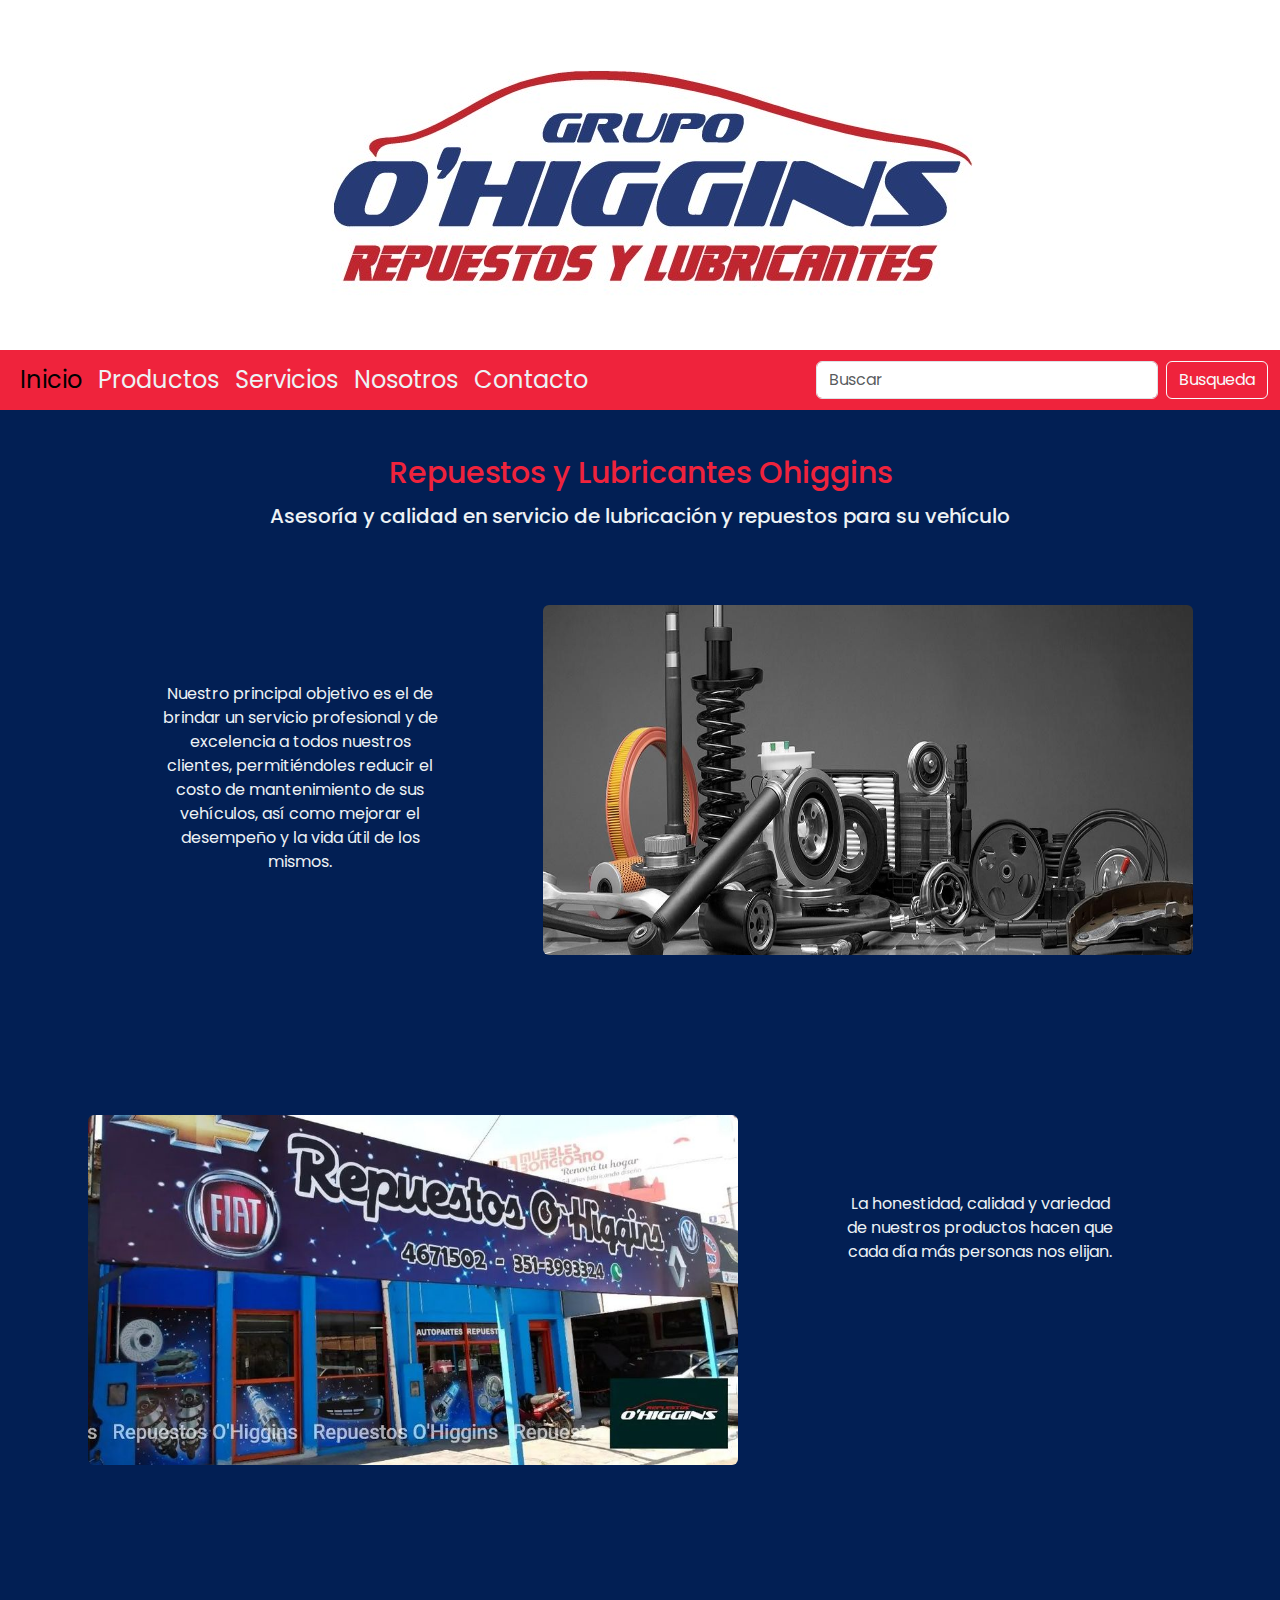
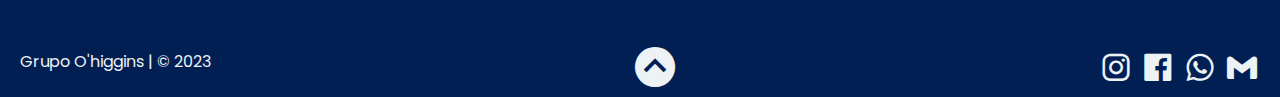
==== index.html @ c8ed6ee7 "Corrigiendo rutas css" ====
<!DOCTYPE html>
<html lang="es-ar">

<head>
    <meta charset="UTF-8">
    <meta name="viewport" content="width=device-width, initial-scale=1.0">
    <link rel="stylesheet" href="./css/bootstrap.css">
    <link rel="stylesheet" href="./css/style.css">
    <link rel="preconnect" href="https://fonts.googleapis.com">
    <link rel="preconnect" href="https://fonts.gstatic.com" crossorigin>
    <link href="https://fonts.googleapis.com/css2?family=Poppins&display=swap" rel="stylesheet">
    <link href='https://unpkg.com/boxicons@2.1.4/css/boxicons.min.css' rel='stylesheet'>
    <link rel="shortcut icon" href="img/logo-redondo.png">
    <title>Grupo Ohiggins</title>
</head>

<body>
    <!-- Logotipo -->
    <header class="padre">
        <a href="./index.html">
            <img id="subir" class="img-fluid mx-auto padre__logo" src="./img/logo-ohiggins-2023.jpg" alt="logo">
        </a>
    </header>
    <!-- Contenido de la grilla -->
    <main class="grid grilla">
        <!-- navbar -->
        <nav class="navbar sticky-top navbar-expand-lg bg-nav grilla__boton">
            <div class="container-fluid grilla__boton--hamburguesa">
                <button class="navbar-toggler" type="button" data-bs-toggle="collapse"
                    data-bs-target="#navbarSupportedContent" aria-controls="navbarSupportedContent"
                    aria-expanded="false" aria-label="Toggle navigation">
                    <span class="navbar-toggler-icon"></span>
                </button>
                <div class="collapse navbar-collapse hamburguesa" id="navbarSupportedContent">
                    <ul class="navbar-nav me-auto mb-2 mb-lg-0 hamburguesa__lista">
                        <li class="nav-item">
                            <a class="nav-link active" aria-current="page" href="./index.html">Inicio</a>
                        </li>
                        <li class="nav-item">
                            <a class="nav-link" href="./page/productos.html">Productos</a>
                        </li>
                        <li class="nav-item">
                            <a class="nav-link" href="./page/servicios.html">Servicios</a>
                        </li>
                        <li class="nav-item">
                            <a class="nav-link" href="./page/nosotros.html">Nosotros</a>
                        </li>
                        <li class="nav-item">
                            <a class="nav-link" href="./page/contacto.html">Contacto</a>
                        </li>
                    </ul>
                    <form class="d-flex" role="search">
                        <input class="form-control me-2" type="search" placeholder="Buscar" aria-label="Search">
                        <button class="btn btn-outline-light" type="submit">Busqueda</button>
                    </form>
                </div>
            </div>
        </nav>
        <!-- Secciones de texto -->
        <section class="cabecera d-block">
            <h1 class="cabecera__titular">
                Repuestos y Lubricantes Ohiggins
            </h1>
            <h2 class="cabecera__subtitulo">Asesoría y calidad en servicio de lubricación y repuestos para su vehículo
            </h2>
        </section>
        <section></section>
        <section class="section1">
            <p class="section1__text">Nuestro principal objetivo es el de brindar un servicio profesional y de
                excelencia a todos nuestros clientes, permitiéndoles reducir el costo de mantenimiento de sus vehículos,
                así como mejorar el desempeño y la vida útil de los mismos.</p>
        </section>
        <section class="section2">
            <p class="section2__text"> La honestidad, calidad y variedad de nuestros productos hacen que cada día más
                personas nos elijan.
            </p>
        </section>
        <!-- Secciones de imagenes -->
        <div class="imagen1">
            <img class="rounded mx-auto d-block img-fluid imagen1__custom" src="./img//repuestos1.jpg"
                alt="Imagen de fondo">
        </div>
        <div class="imagen2">
            <img class="rounded mx-auto d-block img-fluid imagen2__custom" src="./img/local.jpg" alt="Lubricantes">
        </div>
        <!-- Pie de pagina -->
        <footer class="pie">
            <p class="pie__p1">Grupo O'higgins | &copy; 2023</p>
            <a href="#subir" class="pie__subir">
                <i class='bx bxs-chevron-up-circle bx-lg  bx-fade-up-hover'></i>
            </a>
            <div class="pie__enlaces">
                <a target="_blank" href="https://www.instagram.com/grupoohiggins/" class="pie__enlaces--insta">
                    <i class='bx bxl-instagram bx-md bx-tada-hover'></i>
                </a>
                <a target="_blank" href="https://www.facebook.com/grupo.ohiggins.oficial/" class="pie__enlaces--face">
                    <i class='bx bxl-facebook-square bx-md bx-tada-hover'></i>
                </a>
                <a target="_blank" href="https://api.whatsapp.com/send?phone=3516517525" class="pie__enlaces--whatsapp">
                    <i class='bx bxl-whatsapp bx-md bx-tada-hover'></i>
                </a>
                <a target="_blank" href="mailto:lubricentroohiggins@hotmail.com" class="pie__enlaces--mail">
                    <i class='bx bxl-gmail bx-md bx-tada-hover'></i>
                </a>
            </div>
        </footer>
    </main>
    <script src="./js/bootstrap.bundle.js"></script>
</body>

</html>
---- css/style.css ----
/* reset */
* {
  box-sizing: border-box;
  padding: 0;
  margin: 0;
  font-family: "poppins";
}

@font-face {
  font-family: "poppins";
  src: url(../fonts/Montserrat-Regular.ttf);
}
/* Estilos del body y main */
body {
  width: 100%;
  height: 100vh;
  background: #021f54;
}

/* Logo */
header.padre {
  height: 350px;
  width: 100%;
  display: flex;
  flex-direction: column;
  background: #ffffff;
  flex-wrap: wrap;
  align-items: center;
  justify-content: center;
  padding-top: 10px;
}

nav.navbar {
  display: flex;
  flex-direction: row wrap;
  justify-content: center;
  align-items: center;
  text-align: center;
}
nav.navbar li .nav-link {
  color: #edf2f4;
  font-family: "poppins";
  font-size: 24px;
}
nav.navbar .navbar-nav .nav-link:hover {
  color: black;
  text-decoration: underline;
}

main.grid {
  display: grid;
  grid-template-columns: repeat(3, 1fr);
  grid-template-rows: 60px 100px repeat(2, 500px) 80px;
  row-gap: 10px;
  column-gap: 5px;
  grid-template-areas: "navbar navbar navbar" "cabecera cabecera cabecera" "section1 imagen1 imagen1" "imagen2 imagen2 section2" "pie pie pie";
}
main.grid .cabecera {
  text-align: center;
  margin-top: 10px;
  padding: 20px;
  grid-area: cabecera;
}
main.grid .navbar {
  grid-area: navbar;
  background: #ef233c;
}
main.grid .section1 {
  margin-left: 150px;
  grid-area: section1;
}
main.grid .section2 {
  margin-right: 150px;
  grid-area: section2;
}
main.grid .pie {
  padding: 20px;
  grid-area: pie;
  color: #edf2f4;
}
main.grid .imagen1 {
  grid-area: imagen1;
}
main.grid .imagen2 {
  grid-area: imagen2;
}

section.cabecera {
  width: 100%;
  height: 100px;
  display: flex;
  flex-flow: row wrap;
  justify-content: center;
  align-items: center;
  align-items: center;
}
section.cabecera .cabecera__titular {
  font-size: 30px;
  font-family: "poppins";
  padding: 5px;
  color: #ef233c;
}
section.cabecera .cabecera__subtitulo {
  color: #edf2f4;
  font-size: 20px;
}

section.section1 {
  display: flex;
  flex-direction: row wrap;
  justify-content: center;
  align-items: center;
}
section.section1 .section1__text {
  width: 300px;
  height: 200px;
  text-align: center;
  padding: 10px;
  color: #edf2f4;
}

section.section2 {
  display: flex;
  flex-direction: row wrap;
  justify-content: center;
  align-items: center;
}
section.section2 .section2__text {
  width: 300px;
  height: 200px;
  text-align: center;
  padding: 10px;
  color: #edf2f4;
}

div.imagen1 {
  display: flex;
  flex-direction: row wrap;
  justify-content: center;
  align-items: center;
}
div.imagen1 .imagen1__custom {
  width: 650px;
  height: 350px;
}

div.imagen2 {
  display: flex;
  flex-direction: row wrap;
  justify-content: center;
  align-items: center;
}
div.imagen2 .imagen2__custom {
  width: 650px;
  height: 350px;
}

footer.pie {
  display: flex;
  flex-direction: row wrap;
  justify-content: space-between;
  align-items: center;
  margin-top: 100px;
  text-align: center;
}
footer.pie .pie__p1 {
  padding: 5px 0px;
}
footer.pie .pie__subir:hover {
  color: #ef233c;
}
footer.pie .pie__subir:hover:active {
  color: #ffffff;
}
footer.pie .pie__enlaces--insta:hover {
  color: #3d0158;
}
footer.pie .pie__enlaces--face:hover {
  color: #0e0447;
}
footer.pie .pie__enlaces--whatsapp:hover {
  color: #1b6811;
}
footer.pie .pie__enlaces--mail:hover {
  color: #c50404;
}

a {
  font-size: 22px;
  text-align: center;
  text-decoration: none;
  color: #edf2f4;
}
a:hover {
  color: black;
}

/*# sourceMappingURL=style.css.map */
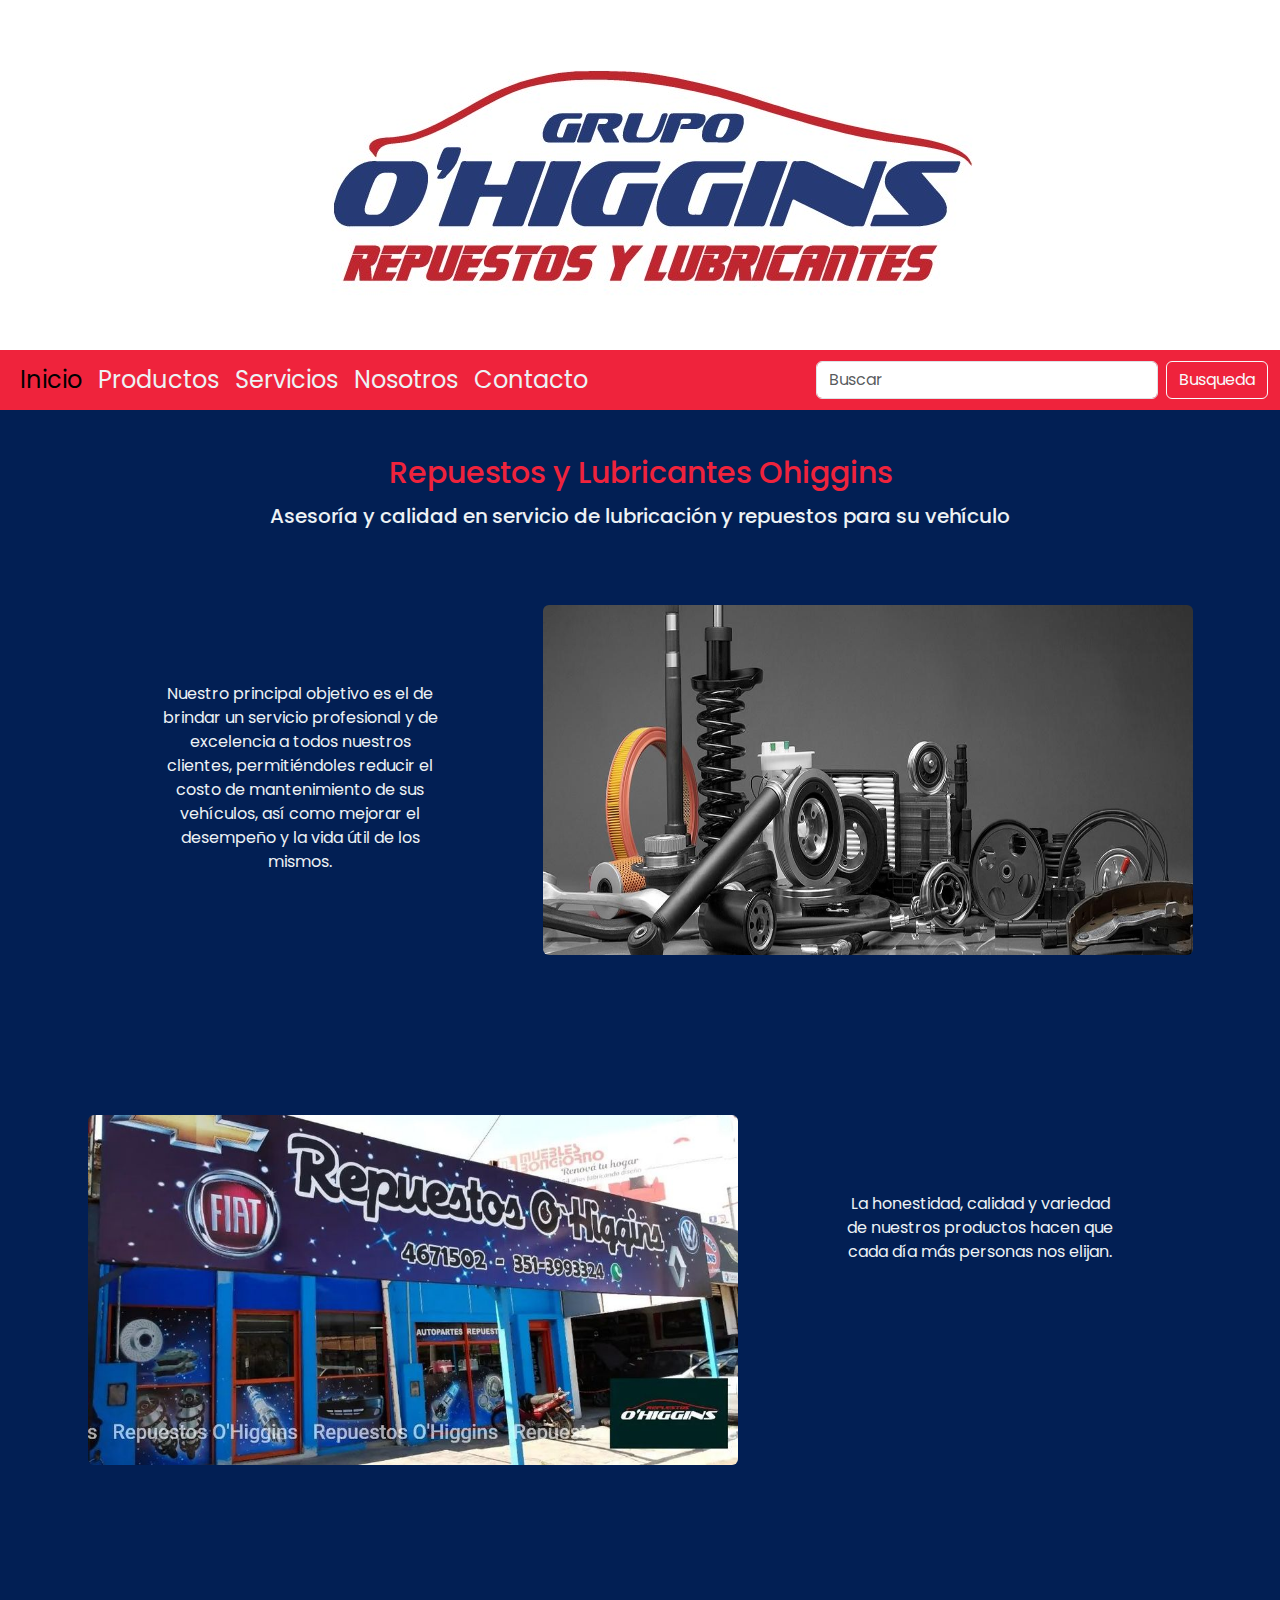
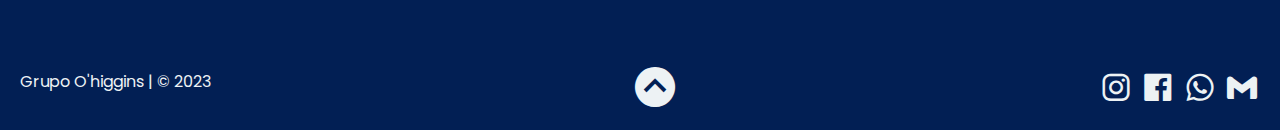
==== commit d62aff44: "estilos definidos y queries en index y contacto" ====
--- a/index.html
+++ b/index.html
@@ -64,7 +64,7 @@
             <h2 class="cabecera__subtitulo">Asesoría y calidad en servicio de lubricación y repuestos para su vehículo
             </h2>
         </section>
-        <section></section>
+
         <section class="section1">
             <p class="section1__text">Nuestro principal objetivo es el de brindar un servicio profesional y de
                 excelencia a todos nuestros clientes, permitiéndoles reducir el costo de mantenimiento de sus vehículos,
@@ -108,4 +108,4 @@
     <script src="./js/bootstrap.bundle.js"></script>
 </body>
 
-</html>
+</html>--- a/css/style.css
+++ b/css/style.css
@@ -10,14 +10,12 @@
   font-family: "poppins";
   src: url(../fonts/Montserrat-Regular.ttf);
 }
-/* Estilos del body y main */
 body {
   width: 100%;
   height: 100vh;
   background: #021f54;
 }
 
-/* Logo */
 header.padre {
   height: 350px;
   width: 100%;
@@ -30,7 +28,18 @@
   padding-top: 10px;
 }
 
+a {
+  font-size: 22px;
+  text-align: center;
+  text-decoration: none;
+  color: #edf2f4;
+}
+a:hover {
+  color: black;
+}
+
 nav.navbar {
+  background: #ef233c;
   display: flex;
   flex-direction: row wrap;
   justify-content: center;
@@ -63,7 +72,6 @@
 }
 main.grid .navbar {
   grid-area: navbar;
-  background: #ef233c;
 }
 main.grid .section1 {
   margin-left: 150px;
@@ -85,6 +93,38 @@
   grid-area: imagen2;
 }
 
+.pie {
+  display: flex;
+  flex-direction: row wrap;
+  justify-content: space-between;
+  align-items: center;
+  margin-top: 100px;
+  text-align: center;
+}
+.pie .pie__p1 {
+  padding: 5px 0px;
+  color: #edf2f4;
+}
+.pie .pie__subir:hover {
+  color: #ef233c;
+}
+.pie .pie__subir:hover:active {
+  color: #ffffff;
+}
+.pie .pie__enlaces--insta:hover {
+  color: #3d0158;
+}
+.pie .pie__enlaces--face:hover {
+  color: #0e0447;
+}
+.pie .pie__enlaces--whatsapp:hover {
+  color: #1b6811;
+}
+.pie .pie__enlaces--mail:hover {
+  color: #c50404;
+}
+
+/*secciones de pagina principal*/
 section.cabecera {
   width: 100%;
   height: 100px;
@@ -156,43 +196,168 @@
 }
 
 footer.pie {
-  display: flex;
-  flex-direction: row wrap;
+  height: 80px;
+  padding: 20px;
+}
+
+/*Pagina de contacto*/
+section.paginacontacto {
+  margin-top: 20px;
+}
+section.paginacontacto .paginacontacto__contacto {
+  color: #edf2f4;
+  font-family: "poppins";
+  text-align: center;
+  padding: 50px 10px;
+  font-size: 16px;
+}
+section.paginacontacto .paginacontacto__contacto .paginacontacto__contacto--h1 {
+  font-style: bold;
+}
+section.paginacontacto .paginacontacto__iframe--mapa {
+  width: 500px;
+  height: 400px;
+}
+
+section.horario {
+  display: flex;
+  flex-flow: row wrap;
   justify-content: space-between;
   align-items: center;
-  margin-top: 100px;
-  text-align: center;
-}
-footer.pie .pie__p1 {
-  padding: 5px 0px;
-}
-footer.pie .pie__subir:hover {
-  color: #ef233c;
-}
-footer.pie .pie__subir:hover:active {
-  color: #ffffff;
-}
-footer.pie .pie__enlaces--insta:hover {
-  color: #3d0158;
-}
-footer.pie .pie__enlaces--face:hover {
-  color: #0e0447;
-}
-footer.pie .pie__enlaces--whatsapp:hover {
-  color: #1b6811;
-}
-footer.pie .pie__enlaces--mail:hover {
-  color: #c50404;
-}
-
-a {
-  font-size: 22px;
-  text-align: center;
-  text-decoration: none;
-  color: #edf2f4;
-}
-a:hover {
-  color: black;
+}
+section.horario .horario__atencion {
+  color: #edf2f4;
+}
+section.horario .formulario__etiqueta {
+  color: #edf2f4;
+  width: 500px;
+}
+section.horario .comentarios__area {
+  max-height: 150px;
+  resize: vertical;
+}
+
+section div.float .float__flex--icono {
+  position: fixed;
+  bottom: 90px;
+  right: 50px;
+  width: 80px;
+}
+
+/* Media queries */
+@media screen and (max-width: 576px) {
+  /* Secciones generales */
+  header.padre {
+    padding-top: 0px;
+    height: 250px;
+  }
+  nav.navbar {
+    position: static;
+  }
+  nav.navbar .grilla__boton--hamburguesa {
+    background-color: #ef233c;
+  }
+  nav.navbar .hamburguesa__lista {
+    display: flex;
+    flex-direction: column;
+    padding-left: 30px;
+    align-items: flex-start;
+  }
+  footer.pie {
+    padding: 20px 0;
+    height: 200px;
+    background: #ef233c;
+    flex-direction: column;
+    align-items: flex-start;
+    justify-content: space-around;
+    font-size: 12px;
+  }
+  footer.pie .pie__p1 {
+    position: relative;
+    left: 30px;
+    margin-left: 10px;
+  }
+  footer.pie .pie__enlaces {
+    position: relative;
+    left: 30px;
+    bottom: 50px;
+  }
+  footer.pie .pie__subir {
+    position: relative;
+    left: 85%;
+    bottom: 55px;
+    color: #edf2f4;
+  }
+  footer.pie .pie__subir:active {
+    color: #edf2f4;
+  }
+  /* Index */
+  main.grid {
+    row-gap: 10px;
+    grid-template-rows: repeat(7, auto);
+    grid-template-areas: "navbar navbar navbar" "cabecera cabecera cabecera" "imagen1 imagen1 imagen1" "section1 section1 section1" "imagen2 imagen2 imagen2" "section2 section2 section2" "pie pie pie";
+  }
+  main.grid section.cabecera {
+    height: 200px;
+    margin-top: 0px;
+    padding: 5px;
+    text-align: center;
+  }
+  main.grid section.cabecera .cabecera__titular {
+    font-size: 24px;
+    margin-bottom: 20px;
+  }
+  main.grid section.cabecera .cabecera__subtitulo {
+    font-size: 18px;
+  }
+  main.grid div .imagen1__custom,
+  main.grid div .imagen2__custom {
+    width: 100%;
+    height: auto;
+    min-height: 200px;
+    max-height: 275px;
+  }
+  main.grid section.section1 {
+    margin: 0;
+    text-align: center;
+    height: 250px;
+  }
+  main.grid section.section1 .section1__text {
+    padding: 10px;
+    height: 220px;
+  }
+  main.grid section.section2 {
+    margin: 0;
+    text-align: center;
+    height: 200px;
+  }
+  main.grid section.section2 .section2__text {
+    padding: 10px;
+    height: 120px;
+  }
+  /* Pagina de contacto */
+  section.paginacontacto .paginacontacto__contacto {
+    padding: 10px 5px;
+    margin-top: 25px;
+    margin-bottom: 25px;
+  }
+  section.paginacontacto .paginacontacto__iframe--mapa {
+    width: 100%;
+    height: 200px;
+  }
+  section.horario {
+    justify-content: center;
+    flex-flow: column wrap;
+  }
+  section.horario .formulario__etiqueta {
+    width: 300px;
+  }
+  section.horario .horario__atencion {
+    margin-bottom: 20px;
+  }
+  section div.float .float__flex--icono {
+    display: none;
+  }
 }
 
 /*# sourceMappingURL=style.css.map */
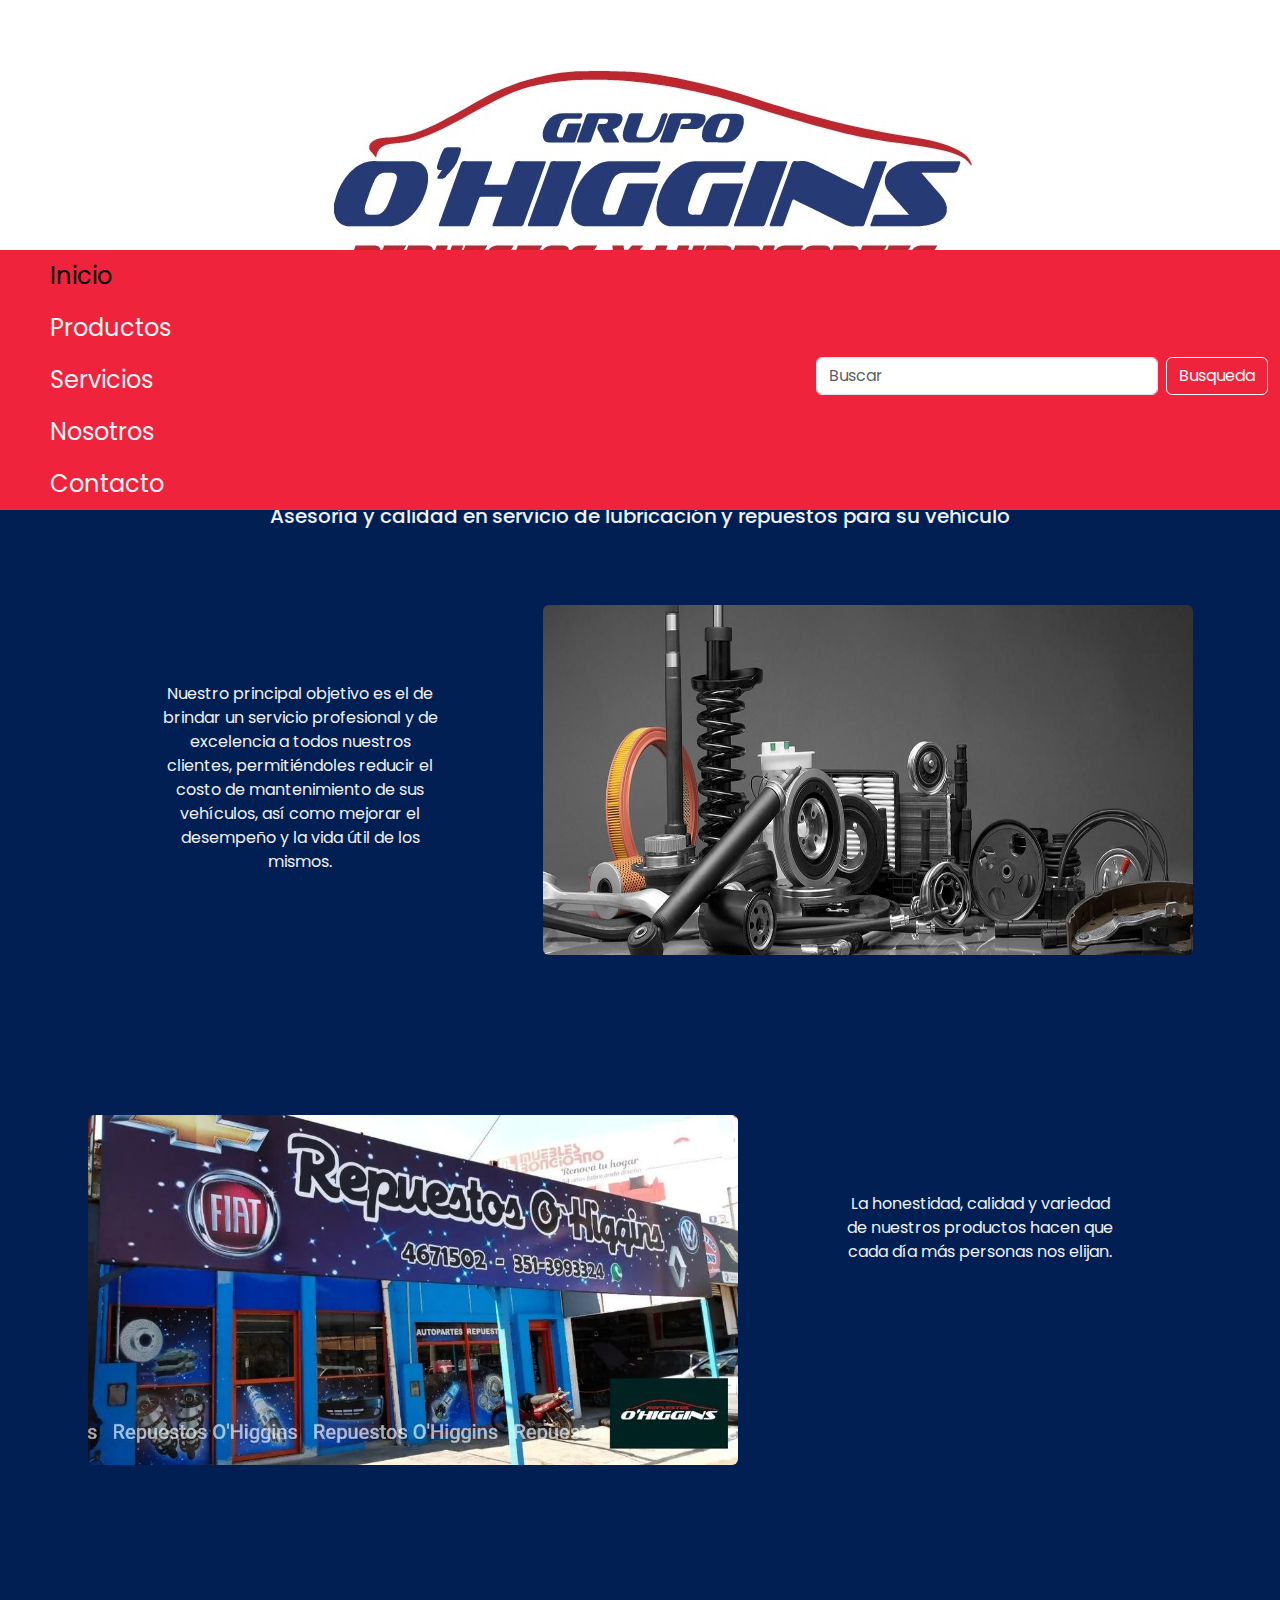
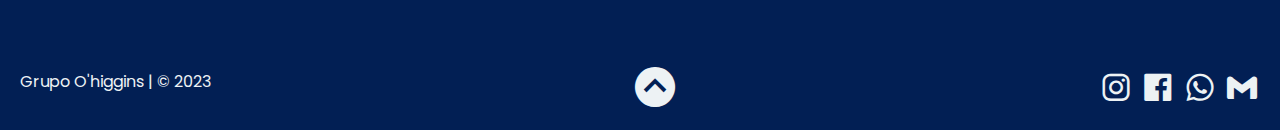
==== commit 0a52720d: "media queries a todo menos servicios" ====
--- a/index.html
+++ b/index.html
@@ -49,7 +49,7 @@
                             <a class="nav-link" href="./page/contacto.html">Contacto</a>
                         </li>
                     </ul>
-                    <form class="d-flex" role="search">
+                    <form class="d-flex mb-2" role="search">
                         <input class="form-control me-2" type="search" placeholder="Buscar" aria-label="Search">
                         <button class="btn btn-outline-light" type="submit">Busqueda</button>
                     </form>
@@ -64,7 +64,6 @@
             <h2 class="cabecera__subtitulo">Asesoría y calidad en servicio de lubricación y repuestos para su vehículo
             </h2>
         </section>
-
         <section class="section1">
             <p class="section1__text">Nuestro principal objetivo es el de brindar un servicio profesional y de
                 excelencia a todos nuestros clientes, permitiéndoles reducir el costo de mantenimiento de sus vehículos,
--- a/css/style.css
+++ b/css/style.css
@@ -124,7 +124,7 @@
   color: #c50404;
 }
 
-/*secciones de pagina principal*/
+/*Index*/
 section.cabecera {
   width: 100%;
   height: 100px;
@@ -200,7 +200,7 @@
   padding: 20px;
 }
 
-/*Pagina de contacto*/
+/*Contacto*/
 section.paginacontacto {
   margin-top: 20px;
 }
@@ -244,8 +244,87 @@
   width: 80px;
 }
 
+section.section-principal {
+  text-align: center;
+  margin-top: 30px;
+  padding: 20px;
+  font-family: "poppins";
+  color: #edf2f4;
+}
+section.section-principal div.texto__encabezado .texto__encabezado--principal {
+  font-style: bold;
+  text-decoration: underline;
+  margin-top: 10px;
+  margin-bottom: 30px;
+}
+section.section-principal div.texto__encabezado .texto__encabezado--secundario {
+  margin-bottom: 20px;
+}
+section.section-principal div.texto__lista .texto__lista--items {
+  margin-left: 10px;
+}
+section.section-principal .boton__enviar--consultar {
+  position: relative;
+  top: 50px;
+}
+section.section-principal .boton__enviar--consultar:hover {
+  background-color: #c70017;
+}
+section.section-principal .boton__enviar--consultar:active {
+  color: #000000;
+}
+section.section-principal div.imagenes .imagenes__img1,
+section.section-principal div.imagenes .imagenes__img2 {
+  width: 500px;
+  height: 200px;
+  margin: 0.5rem 0;
+}
+
+section.financiacion {
+  position: relative;
+  bottom: -110px;
+  height: 70px;
+  text-align: center;
+  background-color: #ef233c;
+  border-radius: 10px;
+  width: 1000px;
+  align-items: center;
+}
+section.financiacion .financiacion__titulo {
+  padding: 25px 10px;
+  color: #edf2f4;
+}
+section.financiacion .financiacion__pagos {
+  background-color: #edf2f4;
+  border-radius: 20px;
+  padding: 5px;
+  margin: 10px;
+  width: 500px;
+  height: 50px;
+}
+section.financiacion .financiacion__pagos--visa {
+  width: 65px;
+}
+
+/*Nosotros*/
+section .card {
+  background-color: #021f54;
+  margin-top: 20px;
+  border: none;
+}
+section .card .card-body {
+  color: #edf2f4;
+  padding: 5px;
+  margin: 10px;
+}
+section div img.local,
+section div img.local1 {
+  width: 1000px;
+  height: 500px;
+}
+
 /* Media queries */
-@media screen and (max-width: 576px) {
+@media screen and (max-width: 620px) {
   /* Secciones generales */
   header.padre {
     padding-top: 0px;
@@ -271,6 +350,7 @@
     align-items: flex-start;
     justify-content: space-around;
     font-size: 12px;
+    margin-top: 10px;
   }
   footer.pie .pie__p1 {
     position: relative;
@@ -298,7 +378,7 @@
     grid-template-areas: "navbar navbar navbar" "cabecera cabecera cabecera" "imagen1 imagen1 imagen1" "section1 section1 section1" "imagen2 imagen2 imagen2" "section2 section2 section2" "pie pie pie";
   }
   main.grid section.cabecera {
-    height: 200px;
+    height: 150px;
     margin-top: 0px;
     padding: 5px;
     text-align: center;
@@ -358,6 +438,344 @@
   section div.float .float__flex--icono {
     display: none;
   }
+  /*Nosotros*/
+  section div img.local,
+  section div img.local1 {
+    width: 320px;
+    height: 200px;
+  }
+  /*Servicios*/
+  div.imagenes {
+    margin-top: 80px;
+  }
+  section.financiacion {
+    width: auto;
+    height: 80px;
+    padding: 10px;
+    margin-bottom: 120px;
+    position: relative;
+    top: 20px;
+  }
+  section.financiacion .financiacion__titulo {
+    text-align: center;
+    position: absolute;
+    height: 100px;
+  }
+  section.financiacion .financiacion__titulo .financiacion__titulo--parrafo {
+    margin-top: 5px;
+    height: 50px;
+    text-align: center;
+  }
+  section.financiacion .financiacion__pagos {
+    position: relative;
+    top: 75px;
+    margin: 0;
+    padding: 0;
+    justify-content: space-around !important;
+    align-items: center;
+    background-color: #edf2f4;
+    border-radius: 15px;
+    min-width: 320px;
+    height: 60px;
+  }
+  section.financiacion .financiacion__pagos .icon {
+    width: 65px;
+    height: 35px;
+  }
+  section.financiacion .financiacion__pagos .financiacion__pagos--mastercard,
+  section.financiacion .financiacion__pagos .financiacion__pagos--visa {
+    width: 45px;
+  }
+}
+@media (min-width: 576px) and (max-width: 620px) {
+  /*Index*/
+  div.imagen1 .imagen1__custom,
+  div.imagen1 .imagen2__custom,
+  div.imagen2 .imagen1__custom,
+  div.imagen2 .imagen2__custom {
+    width: 95% !important;
+  }
+}
+@media (min-width: 620px) and (max-width: 767px) {
+  /*General*/
+  header.padre {
+    padding-top: 0px;
+    height: 300px;
+  }
+  nav.navbar {
+    position: static;
+  }
+  nav.navbar .grilla__boton--hamburguesa {
+    background-color: #ef233c;
+  }
+  nav.navbar .hamburguesa__lista {
+    display: flex;
+    flex-direction: column;
+    padding-left: 30px;
+    align-items: flex-start;
+  }
+  footer.pie {
+    padding: 20px 0;
+    height: 200px;
+    background: #ef233c;
+    flex-direction: column;
+    align-items: flex-start;
+    justify-content: space-around;
+    font-size: 12px;
+    margin-top: 10px;
+  }
+  footer.pie .pie__p1 {
+    position: relative;
+    left: 30px;
+    margin-left: 10px;
+  }
+  footer.pie .pie__enlaces {
+    position: relative;
+    left: 30px;
+    bottom: 50px;
+  }
+  footer.pie .pie__subir {
+    position: relative;
+    left: 85%;
+    bottom: 55px;
+    color: #edf2f4;
+  }
+  footer.pie .pie__subir:active {
+    color: #edf2f4;
+  }
+  /*Index*/
+  main.grid {
+    row-gap: 10px;
+    grid-template-rows: 65px 150px repeat(4, auto) 200px;
+    grid-template-areas: "navbar navbar navbar" "cabecera cabecera cabecera" "imagen1 imagen1 imagen1" "section1 section1 section1" "imagen2 imagen2 imagen2" "section2 section2 section2" "pie pie pie";
+  }
+  main.grid section.cabecera {
+    height: 180px;
+    margin-top: 10px;
+  }
+  main.grid section.cabecera .cabecera__titular {
+    font-size: 24px;
+    margin-bottom: 20px;
+  }
+  main.grid section.cabecera .cabecera__subtitulo {
+    font-size: 18px;
+  }
+  main.grid section.section1 {
+    margin: 0;
+    margin-top: 20px;
+    height: 250px;
+  }
+  main.grid section.section1 .section1__text {
+    padding: 10px;
+    height: 230px;
+  }
+  main.grid section.section2 {
+    margin: 0;
+    height: 200px;
+  }
+  main.grid section.section2 .section2__text {
+    padding: 10px;
+    height: 120px;
+    margin: 0;
+  }
+  main.grid div .imagen1__custom,
+  main.grid div .imagen2__custom {
+    height: 350px;
+  }
+  /*Contacto*/
+  section.horario {
+    display: flex;
+    flex-flow: column wrap;
+    justify-content: center;
+    margin-bottom: 20px;
+  }
+  /*Nosotros*/
+  section div img.local,
+  section div img.local1 {
+    width: 400px;
+    height: 250px;
+  }
+  section div.float .float__flex--icono {
+    display: none;
+  }
+  /*Servicios*/
+  div.imagenes {
+    margin-top: 80px;
+  }
+  div.imagenes .imagenes__img1,
+  div.imagenes .imagenes__img2 {
+    height: 250px !important;
+  }
+  section.financiacion {
+    width: auto;
+    height: 80px;
+    padding: 10px;
+    margin-bottom: 120px;
+    position: relative;
+    top: 20px;
+  }
+  section.financiacion .financiacion__titulo {
+    text-align: center;
+    position: absolute;
+    height: 100px;
+  }
+  section.financiacion .financiacion__titulo .financiacion__titulo--parrafo {
+    margin-top: 5px;
+    height: 50px;
+    text-align: center;
+  }
+  section.financiacion .financiacion__pagos {
+    position: relative;
+    top: 75px;
+    margin: 0;
+    padding: 0;
+    justify-content: space-around !important;
+    align-items: center;
+    background-color: #edf2f4;
+    border-radius: 15px;
+    min-width: 320px;
+    height: 60px;
+  }
+  section.financiacion .financiacion__pagos .icon {
+    width: 65px;
+    height: 35px;
+  }
+  section.financiacion .financiacion__pagos .financiacion__pagos--mastercard,
+  section.financiacion .financiacion__pagos .financiacion__pagos--visa {
+    width: 45px;
+  }
+}
+nav.navbar {
+  position: static;
+}
+nav.navbar .grilla__boton--hamburguesa {
+  background-color: #ef233c;
+}
+nav.navbar .hamburguesa__lista {
+  display: flex;
+  flex-direction: column;
+  padding-left: 30px;
+  align-items: flex-start;
+}
+
+@media (min-width: 768px) and (max-width: 992px) {
+  /*General*/
+  header.padre {
+    padding-top: 0px;
+    height: 350px;
+  }
+  nav.navbar {
+    position: static;
+  }
+  nav.navbar .grilla__boton--hamburguesa {
+    background-color: #ef233c;
+  }
+  nav.navbar .hamburguesa__lista {
+    display: flex;
+    flex-direction: column;
+    padding-left: 30px;
+    align-items: flex-start;
+  }
+  footer.pie {
+    padding: 20px 0;
+    height: 200px;
+    background: #ef233c;
+    flex-direction: column;
+    align-items: flex-start;
+    justify-content: space-around;
+    font-size: 12px;
+    margin-top: 50px;
+  }
+  footer.pie .pie__p1 {
+    position: relative;
+    left: 30px;
+    margin-left: 10px;
+  }
+  footer.pie .pie__enlaces {
+    position: relative;
+    left: 30px;
+    bottom: 50px;
+  }
+  footer.pie .pie__subir {
+    position: relative;
+    left: 85%;
+    bottom: 55px;
+    color: #edf2f4;
+  }
+  footer.pie .pie__subir:hover {
+    color: #edf2f4;
+  }
+  /*Index*/
+  main.grid {
+    row-gap: 10px;
+    grid-template-rows: 70px 150px repeat(2, 350px) 200px;
+    grid-template-areas: "navbar navbar navbar" "cabecera cabecera cabecera" "imagen1 imagen1 section1" "section2 imagen2 imagen2" "pie pie pie";
+  }
+  main.grid section.cabecera {
+    height: 150px;
+    margin-top: 10px;
+  }
+  main.grid section.cabecera .cabecera__titular {
+    font-size: 24px;
+    margin-bottom: 20px;
+  }
+  main.grid section.cabecera .cabecera__subtitulo {
+    font-size: 18px;
+  }
+  main.grid section.section1 {
+    margin: 0;
+    margin-top: 80px;
+    height: 200px;
+  }
+  main.grid section.section1 .section1__text {
+    padding: 10px;
+    height: 230px;
+  }
+  main.grid section.section2 {
+    margin: 0;
+    margin-top: 30px;
+    height: 200px;
+  }
+  main.grid section.section2 .section2__text {
+    padding: 10px;
+    height: 120px;
+    margin: 0;
+  }
+  main.grid div .imagen1__custom,
+  main.grid div .imagen2__custom {
+    width: 90%;
+    height: 300px;
+  }
+  /*Contacto*/
+  section.horario {
+    display: flex;
+    flex-flow: row nowrap;
+    justify-content: space-between;
+    margin-top: 30px;
+  }
+  section.horario .horario__atencion {
+    width: 320px;
+  }
+  section.horario .formulario__etiqueta {
+    color: #edf2f4;
+    width: 300px;
+  }
+  section.horario .comentarios__area {
+    max-height: 150px;
+    resize: vertical;
+  }
+  section div.float .float__flex--icono {
+    position: fixed;
+    bottom: 40px;
+    right: 50px;
+    width: 80px;
+  }
+  /*Nosotros*/
+  section div img.local,
+  section div img.local1 {
+    width: 600px;
+    height: 330px;
+  }
 }
 
 /*# sourceMappingURL=style.css.map */
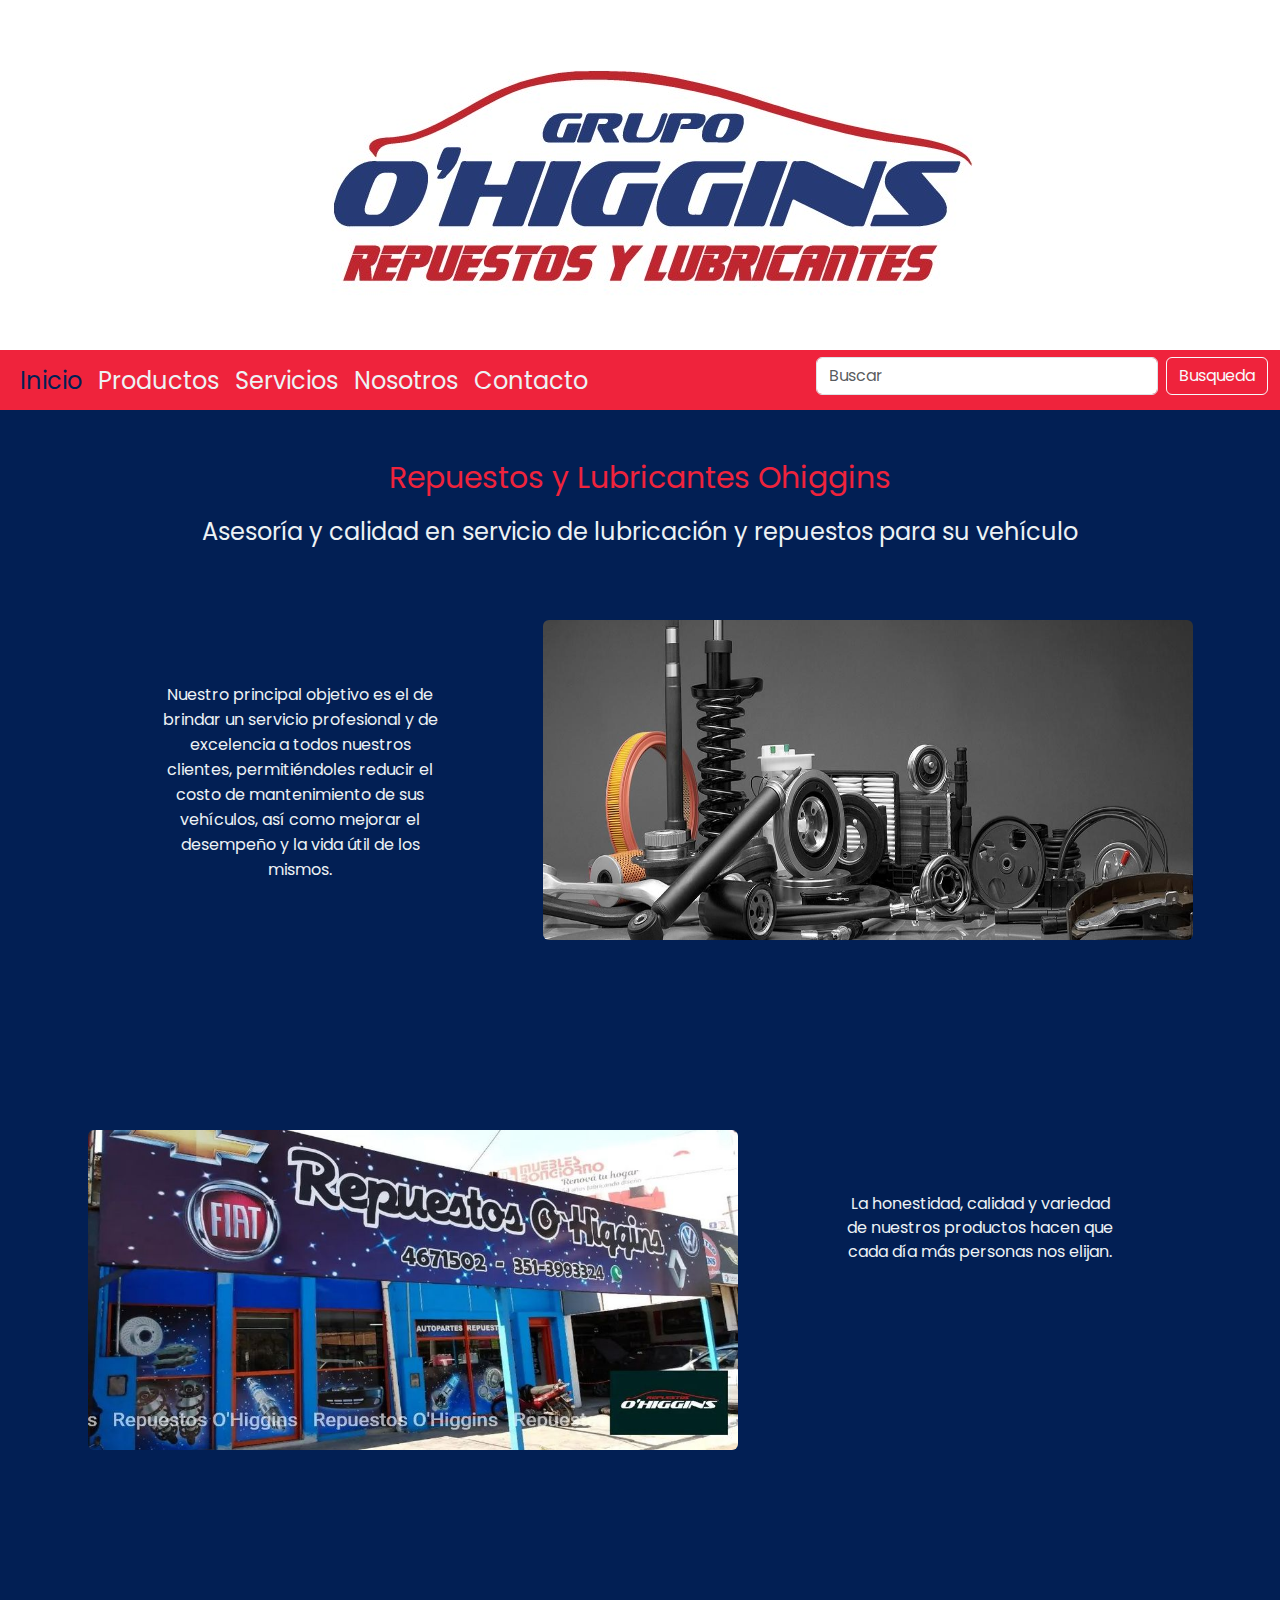
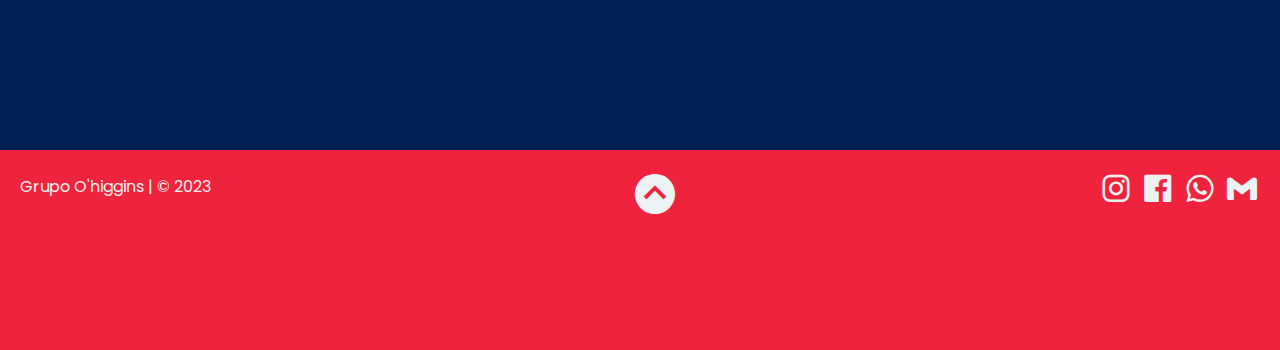
==== commit b357bad1: "agregados condicionales" ====
--- a/index.html
+++ b/index.html
@@ -35,7 +35,7 @@
                     <ul class="navbar-nav me-auto mb-2 mb-lg-0 hamburguesa__lista">
                         <li class="nav-item">
                             <a class="nav-link active" aria-current="page" href="./index.html">Inicio</a>
-                        </li>
+                        </li>   
                         <li class="nav-item">
                             <a class="nav-link" href="./page/productos.html">Productos</a>
                         </li>
--- a/css/style.css
+++ b/css/style.css
@@ -10,12 +10,6 @@
   font-family: "poppins";
   src: url(../fonts/Montserrat-Regular.ttf);
 }
-body {
-  width: 100%;
-  height: 100vh;
-  background: #021f54;
-}
-
 header.padre {
   height: 350px;
   width: 100%;
@@ -38,22 +32,28 @@
   color: black;
 }
 
+/*Variables*/
 nav.navbar {
   background: #ef233c;
   display: flex;
-  flex-direction: row wrap;
+  flex-direction: row;
   justify-content: center;
   align-items: center;
   text-align: center;
 }
+nav.navbar .nav-link.active {
+  color: #021f54;
+}
 nav.navbar li .nav-link {
   color: #edf2f4;
-  font-family: "poppins";
-  font-size: 24px;
+  font-weight: bold;
+  font: normal 24px "poppins", sans-serif;
 }
 nav.navbar .navbar-nav .nav-link:hover {
-  color: black;
+  color: #021f54;
   text-decoration: underline;
+  border: 1px solid #edf2f4;
+  border-radius: 20px;
 }
 
 main.grid {
@@ -93,12 +93,14 @@
   grid-area: imagen2;
 }
 
+/*Variables*/
 .pie {
-  display: flex;
-  flex-direction: row wrap;
+  background-color: #ef233c;
+  display: flex;
+  flex-direction: row;
   justify-content: space-between;
   align-items: center;
-  margin-top: 100px;
+  margin-top: 200px;
   text-align: center;
 }
 .pie .pie__p1 {
@@ -106,22 +108,33 @@
   color: #edf2f4;
 }
 .pie .pie__subir:hover {
-  color: #ef233c;
+  color: #edf2f4;
 }
 .pie .pie__subir:hover:active {
-  color: #ffffff;
+  color: #021f54;
 }
 .pie .pie__enlaces--insta:hover {
   color: #3d0158;
 }
 .pie .pie__enlaces--face:hover {
-  color: #0e0447;
+  color: #143a8d;
 }
 .pie .pie__enlaces--whatsapp:hover {
   color: #1b6811;
 }
 .pie .pie__enlaces--mail:hover {
-  color: #c50404;
+  color: red;
+}
+
+/*Variables*/
+/*Variables*/
+body {
+  background-color: #021f54;
+}
+
+body {
+  width: 100%;
+  height: 100vh;
 }
 
 /*Index*/
@@ -135,19 +148,18 @@
   align-items: center;
 }
 section.cabecera .cabecera__titular {
-  font-size: 30px;
-  font-family: "poppins";
+  font: normal 30px "poppins", sans-serif;
+  color: #ef233c;
   padding: 5px;
-  color: #ef233c;
 }
 section.cabecera .cabecera__subtitulo {
   color: #edf2f4;
-  font-size: 20px;
+  font: normal 24px "poppins", sans-serif;
 }
 
 section.section1 {
   display: flex;
-  flex-direction: row wrap;
+  flex-direction: row;
   justify-content: center;
   align-items: center;
 }
@@ -157,11 +169,12 @@
   text-align: center;
   padding: 10px;
   color: #edf2f4;
+  font: normal 16px "poppins";
 }
 
 section.section2 {
   display: flex;
-  flex-direction: row wrap;
+  flex-direction: row;
   justify-content: center;
   align-items: center;
 }
@@ -175,24 +188,24 @@
 
 div.imagen1 {
   display: flex;
-  flex-direction: row wrap;
+  flex-direction: row;
   justify-content: center;
   align-items: center;
 }
 div.imagen1 .imagen1__custom {
   width: 650px;
-  height: 350px;
+  height: 320px;
 }
 
 div.imagen2 {
   display: flex;
-  flex-direction: row wrap;
+  flex-direction: row;
   justify-content: center;
   align-items: center;
 }
 div.imagen2 .imagen2__custom {
   width: 650px;
-  height: 350px;
+  height: 320px;
 }
 
 footer.pie {
@@ -206,13 +219,13 @@
 }
 section.paginacontacto .paginacontacto__contacto {
   color: #edf2f4;
-  font-family: "poppins";
+  font: normal 16px "poppins";
   text-align: center;
   padding: 50px 10px;
-  font-size: 16px;
 }
 section.paginacontacto .paginacontacto__contacto .paginacontacto__contacto--h1 {
-  font-style: bold;
+  font: bold 30px "poppins", san-serif;
+  color: #ef233c;
 }
 section.paginacontacto .paginacontacto__iframe--mapa {
   width: 500px;
@@ -221,15 +234,21 @@
 
 section.horario {
   display: flex;
-  flex-flow: row wrap;
+  flex-direction: row;
   justify-content: space-between;
   align-items: center;
-}
-section.horario .horario__atencion {
-  color: #edf2f4;
+  color: #edf2f4;
+}
+section.horario h3 {
+  font: normal 20px "poppins", sans-serif;
+}
+section.horario h4 {
+  font: normal 18px "poppins", sans-serif;
+}
+section.horario h5 {
+  font: normal 16px "poppins";
 }
 section.horario .formulario__etiqueta {
-  color: #edf2f4;
   width: 500px;
 }
 section.horario .comentarios__area {
@@ -239,25 +258,26 @@
 
 section div.float .float__flex--icono {
   position: fixed;
-  bottom: 90px;
+  bottom: 50px;
   right: 50px;
   width: 80px;
 }
 
+/*Servicios*/
 section.section-principal {
   text-align: center;
   margin-top: 30px;
   padding: 20px;
-  font-family: "poppins";
-  color: #edf2f4;
-}
-section.section-principal div.texto__encabezado .texto__encabezado--principal {
+  color: #edf2f4;
+}
+section.section-principal div.texto-servicios__encabezado .texto-servicios__encabezado--principal {
+  color: #edf2f4;
   font-style: bold;
   text-decoration: underline;
   margin-top: 10px;
   margin-bottom: 30px;
 }
-section.section-principal div.texto__encabezado .texto__encabezado--secundario {
+section.section-principal div.texto-servicios__encabezado .texto-servicios__encabezado--secundario {
   margin-bottom: 20px;
 }
 section.section-principal div.texto__lista .texto__lista--items {
@@ -268,10 +288,11 @@
   top: 50px;
 }
 section.section-principal .boton__enviar--consultar:hover {
-  background-color: #c70017;
+  color: #ef233c;
+  background-color: #edf2f4;
 }
 section.section-principal .boton__enviar--consultar:active {
-  color: #000000;
+  color: #ef233c;
 }
 section.section-principal div.imagenes .imagenes__img1,
 section.section-principal div.imagenes .imagenes__img2 {
@@ -319,15 +340,56 @@
 }
 section div img.local,
 section div img.local1 {
-  width: 1000px;
-  height: 500px;
-}
-
-/* Media queries */
+  width: 800px;
+  height: 400px;
+}
+
+/*Productos*/
+section.productos-flex {
+  padding: 10px;
+  display: flex;
+  flex-direction: row;
+  justify-content: center;
+  align-items: flex-start;
+}
+section.productos-flex .tabla {
+  display: flex;
+  flex-direction: column;
+  justify-content: center;
+  align-items: center;
+  margin: 0 10px;
+}
+section.productos-flex .tabla .boton-visible,
+section.productos-flex .tabla .productos-oculto {
+  width: 150px;
+}
+section.productos-flex .tabla1 {
+  text-align: center;
+  display: flex;
+  flex-direction: column;
+  justify-content: center;
+}
+section.productos-flex .tabla1 h2 {
+  font: normal 24px "poppins", sans-serif;
+  color: #edf2f4;
+  margin-bottom: 20px;
+}
+section.productos-flex .tabla1 .icon {
+  width: 40px;
+  height: 40px;
+}
+section.productos-flex .tabla1 .img-productos .img-productos__muestras {
+  width: 250px;
+  height: auto;
+  padding: 2px;
+}
+
+/* Media queries */ /*Variables*/
 @media screen and (max-width: 620px) {
   /* Secciones generales */
   header.padre {
     padding-top: 0px;
+    width: auto;
     height: 250px;
   }
   nav.navbar {
@@ -339,6 +401,233 @@
   nav.navbar .hamburguesa__lista {
     display: flex;
     flex-direction: column;
+    justify-content: center;
+    padding-left: 30px;
+    align-items: flex-start;
+  }
+  footer.pie {
+    padding: 20px 0;
+    height: 200px;
+    background: #ef233c;
+    display: flex;
+    flex-direction: column;
+    justify-content: space-around;
+    align-items: flex-start;
+    font: normal 14px "poppins";
+    margin-top: 10px;
+  }
+  footer.pie .pie__p1 {
+    position: relative;
+    left: 30px;
+    margin-left: 10px;
+  }
+  footer.pie .pie__enlaces {
+    position: relative;
+    left: 30px;
+    bottom: 50px;
+  }
+  footer.pie .pie__subir {
+    position: relative;
+    left: 85%;
+    bottom: 55px;
+    color: #edf2f4;
+  }
+  footer.pie .pie__subir:active {
+    color: #021f54;
+  }
+  /* Index */
+  main.grid {
+    row-gap: 10px;
+    grid-template-rows: repeat(7, auto);
+    grid-template-areas: "navbar navbar navbar" "cabecera cabecera cabecera" "imagen1 imagen1 imagen1" "section1 section1 section1" "imagen2 imagen2 imagen2" "section2 section2 section2" "pie pie pie";
+  }
+  main.grid section.cabecera {
+    height: 150px;
+    margin-top: 0px;
+    padding: 5px;
+    text-align: center;
+  }
+  main.grid section.cabecera .cabecera__titular {
+    font-size: 24px;
+    margin-bottom: 20px;
+  }
+  main.grid section.cabecera .cabecera__subtitulo {
+    font-size: 18px;
+  }
+  main.grid div .imagen1__custom,
+  main.grid div .imagen2__custom {
+    width: 100%;
+    height: auto;
+    min-height: 200px;
+    max-height: 275px;
+  }
+  main.grid section.section1 {
+    margin: 0;
+    text-align: center;
+    height: 250px;
+  }
+  main.grid section.section1 .section1__text {
+    padding: 10px;
+    height: 220px;
+  }
+  main.grid section.section2 {
+    margin: 0;
+    text-align: center;
+    height: 200px;
+  }
+  main.grid section.section2 .section2__text {
+    padding: 10px;
+    height: 120px;
+  }
+  /* Pagina de contacto */
+  section.paginacontacto .paginacontacto__contacto {
+    padding: 10px 5px;
+    margin-top: 25px;
+    margin-bottom: 25px;
+  }
+  section.paginacontacto .paginacontacto__iframe--mapa {
+    width: 100%;
+    height: 200px;
+  }
+  section.horario {
+    display: flex;
+    flex-direction: column;
+    justify-content: center;
+  }
+  section.horario .formulario__etiqueta {
+    width: 300px;
+  }
+  section.horario .horario__atencion {
+    margin-bottom: 20px;
+  }
+  section div.float .float__flex--icono {
+    display: none;
+  }
+  /*Nosotros*/
+  section div img.local,
+  section div img.local1 {
+    width: 320px;
+    height: 200px;
+  }
+  /*Servicios*/
+  div.imagenes {
+    margin-top: 80px;
+  }
+  section.financiacion {
+    width: auto;
+    height: 80px;
+    padding: 10px;
+    margin-bottom: 120px;
+    position: relative;
+    top: 20px;
+  }
+  section.financiacion .financiacion__titulo {
+    text-align: center;
+    position: absolute;
+    height: 100px;
+  }
+  section.financiacion .financiacion__titulo .financiacion__titulo--parrafo {
+    margin-top: 5px;
+    height: 50px;
+    text-align: center;
+  }
+  section.financiacion .financiacion__pagos {
+    position: relative;
+    top: 75px;
+    margin: 0;
+    padding: 0;
+    justify-content: space-around !important;
+    align-items: center;
+    background-color: #edf2f4;
+    border-radius: 15px;
+    min-width: 320px;
+    height: 60px;
+  }
+  section.financiacion .financiacion__pagos .icon {
+    width: 65px;
+    height: 35px;
+  }
+  section.financiacion .financiacion__pagos .financiacion__pagos--mastercard,
+  section.financiacion .financiacion__pagos .financiacion__pagos--visa {
+    width: 45px;
+  }
+  /*Productos*/
+  section.productos-flex {
+    display: flex;
+    flex-direction: column;
+    justify-content: center;
+    text-align: center;
+  }
+  section.productos-flex .list-group {
+    width: 250px;
+  }
+  section.productos-flex div.tabla .boton-visible {
+    width: 250px;
+  }
+  section.productos-flex div.tabla .productos-oculto {
+    display: none;
+  }
+  section.productos-flex div.tabla1 {
+    margin-top: 10px;
+  }
+  section.productos-flex div.tabla1 h2 {
+    font-size: 1rem;
+  }
+  section.productos-flex div.tabla1 .img-productos .img-productos__muestras {
+    width: 190px;
+    height: 100px;
+  }
+}
+@media (min-width: 320px) and (max-width: 404px) {
+  /*Productos*/
+  section.productos-flex div.tabla1 {
+    width: 100%;
+  }
+  section.productos-flex div.tabla1 .img-productos {
+    margin: 0;
+  }
+  section.productos-flex div.tabla1 .img-productos .img-productos__muestras {
+    padding: 1px;
+    width: 150px;
+    height: 100px;
+  }
+}
+@media (min-width: 576px) and (max-width: 620px) {
+  /*Index*/
+  div.imagen1 .imagen1__custom,
+  div.imagen1 .imagen2__custom,
+  div.imagen2 .imagen1__custom,
+  div.imagen2 .imagen2__custom {
+    width: 95% !important;
+    height: 300px !important;
+  }
+  /*Productos*/
+  section.productos-flex button.productos-oculto {
+    display: none;
+  }
+  section.productos-flex .list-group {
+    width: 350px;
+  }
+  section.productos-flex div.tabla .boton-visible {
+    width: 350px;
+  }
+}
+@media (min-width: 620px) and (max-width: 767px) {
+  /*General*/
+  header.padre {
+    padding-top: 0px;
+    height: 300px;
+  }
+  nav.navbar {
+    position: static;
+  }
+  nav.navbar .grilla__boton--hamburguesa {
+    background-color: #ef233c;
+  }
+  nav.navbar .hamburguesa__lista {
+    display: flex;
+    flex-direction: column;
+    justify-content: center;
     padding-left: 30px;
     align-items: flex-start;
   }
@@ -368,20 +657,15 @@
     bottom: 55px;
     color: #edf2f4;
   }
-  footer.pie .pie__subir:active {
-    color: #edf2f4;
-  }
-  /* Index */
+  /*Index*/
   main.grid {
     row-gap: 10px;
-    grid-template-rows: repeat(7, auto);
+    grid-template-rows: 65px 150px repeat(4, auto) 200px;
     grid-template-areas: "navbar navbar navbar" "cabecera cabecera cabecera" "imagen1 imagen1 imagen1" "section1 section1 section1" "imagen2 imagen2 imagen2" "section2 section2 section2" "pie pie pie";
   }
   main.grid section.cabecera {
-    height: 150px;
-    margin-top: 0px;
-    padding: 5px;
-    text-align: center;
+    height: 180px;
+    margin-top: 10px;
   }
   main.grid section.cabecera .cabecera__titular {
     font-size: 24px;
@@ -390,63 +674,52 @@
   main.grid section.cabecera .cabecera__subtitulo {
     font-size: 18px;
   }
-  main.grid div .imagen1__custom,
-  main.grid div .imagen2__custom {
-    width: 100%;
-    height: auto;
-    min-height: 200px;
-    max-height: 275px;
-  }
   main.grid section.section1 {
     margin: 0;
-    text-align: center;
+    margin-top: 20px;
     height: 250px;
   }
   main.grid section.section1 .section1__text {
     padding: 10px;
-    height: 220px;
+    height: 230px;
   }
   main.grid section.section2 {
     margin: 0;
-    text-align: center;
     height: 200px;
   }
   main.grid section.section2 .section2__text {
     padding: 10px;
     height: 120px;
-  }
-  /* Pagina de contacto */
-  section.paginacontacto .paginacontacto__contacto {
-    padding: 10px 5px;
-    margin-top: 25px;
-    margin-bottom: 25px;
-  }
-  section.paginacontacto .paginacontacto__iframe--mapa {
-    width: 100%;
-    height: 200px;
-  }
+    margin: 0;
+  }
+  main.grid div .imagen1__custom,
+  main.grid div .imagen2__custom {
+    width: 95%;
+    height: 350px;
+  }
+  /*Contacto*/
   section.horario {
+    display: flex;
+    flex-direction: column;
     justify-content: center;
-    flex-flow: column wrap;
-  }
-  section.horario .formulario__etiqueta {
-    width: 300px;
-  }
-  section.horario .horario__atencion {
     margin-bottom: 20px;
-  }
-  section div.float .float__flex--icono {
-    display: none;
   }
   /*Nosotros*/
   section div img.local,
   section div img.local1 {
-    width: 320px;
-    height: 200px;
+    width: 600px;
+    height: 350px;
+  }
+  section div.float .float__flex--icono {
+    display: none;
   }
   /*Servicios*/
   div.imagenes {
     margin-top: 80px;
+  }
+  div.imagenes .imagenes__img1,
+  div.imagenes .imagenes__img2 {
+    height: 250px !important;
   }
   section.financiacion {
     width: auto;
@@ -486,21 +759,43 @@
   section.financiacion .financiacion__pagos .financiacion__pagos--visa {
     width: 45px;
   }
-}
-@media (min-width: 576px) and (max-width: 620px) {
-  /*Index*/
-  div.imagen1 .imagen1__custom,
-  div.imagen1 .imagen2__custom,
-  div.imagen2 .imagen1__custom,
-  div.imagen2 .imagen2__custom {
-    width: 95% !important;
-  }
-}
-@media (min-width: 620px) and (max-width: 767px) {
+  /*Productos*/
+  section.productos-flex button.productos-oculto {
+    display: none;
+  }
+  section.productos-flex #collapseWidthExample {
+    display: block;
+    width: 150px;
+  }
+  div.tabla1 {
+    margin-top: 10px;
+  }
+  div.tabla1 h2 {
+    font-size: 1rem;
+  }
+  div.tabla1 .img-productos .img-productos__muestras {
+    width: 190px;
+    height: 100px;
+  }
+}
+@media (min-width: 620px) and (max-width: 694px) {
+  /*Productos*/
+  section.productos-flex button.productos-oculto {
+    display: none;
+  }
+  section.productos-flex #collapseWidthExample {
+    display: block;
+    width: 150px;
+  }
+  div.tabla1 .img-productos .img-productos__muestras {
+    width: 200px !important;
+  }
+}
+@media (min-width: 768px) and (max-width: 991px) {
   /*General*/
   header.padre {
     padding-top: 0px;
-    height: 300px;
+    height: 350px;
   }
   nav.navbar {
     position: static;
@@ -511,6 +806,7 @@
   nav.navbar .hamburguesa__lista {
     display: flex;
     flex-direction: column;
+    justify-content: center;
     padding-left: 30px;
     align-items: flex-start;
   }
@@ -518,11 +814,12 @@
     padding: 20px 0;
     height: 200px;
     background: #ef233c;
+    display: flex;
     flex-direction: column;
+    justify-content: space-around;
     align-items: flex-start;
-    justify-content: space-around;
     font-size: 12px;
-    margin-top: 10px;
+    margin-top: 50px;
   }
   footer.pie .pie__p1 {
     position: relative;
@@ -540,175 +837,13 @@
     bottom: 55px;
     color: #edf2f4;
   }
-  footer.pie .pie__subir:active {
+  footer.pie .pie__subir:hover {
     color: #edf2f4;
   }
   /*Index*/
   main.grid {
     row-gap: 10px;
-    grid-template-rows: 65px 150px repeat(4, auto) 200px;
-    grid-template-areas: "navbar navbar navbar" "cabecera cabecera cabecera" "imagen1 imagen1 imagen1" "section1 section1 section1" "imagen2 imagen2 imagen2" "section2 section2 section2" "pie pie pie";
-  }
-  main.grid section.cabecera {
-    height: 180px;
-    margin-top: 10px;
-  }
-  main.grid section.cabecera .cabecera__titular {
-    font-size: 24px;
-    margin-bottom: 20px;
-  }
-  main.grid section.cabecera .cabecera__subtitulo {
-    font-size: 18px;
-  }
-  main.grid section.section1 {
-    margin: 0;
-    margin-top: 20px;
-    height: 250px;
-  }
-  main.grid section.section1 .section1__text {
-    padding: 10px;
-    height: 230px;
-  }
-  main.grid section.section2 {
-    margin: 0;
-    height: 200px;
-  }
-  main.grid section.section2 .section2__text {
-    padding: 10px;
-    height: 120px;
-    margin: 0;
-  }
-  main.grid div .imagen1__custom,
-  main.grid div .imagen2__custom {
-    height: 350px;
-  }
-  /*Contacto*/
-  section.horario {
-    display: flex;
-    flex-flow: column wrap;
-    justify-content: center;
-    margin-bottom: 20px;
-  }
-  /*Nosotros*/
-  section div img.local,
-  section div img.local1 {
-    width: 400px;
-    height: 250px;
-  }
-  section div.float .float__flex--icono {
-    display: none;
-  }
-  /*Servicios*/
-  div.imagenes {
-    margin-top: 80px;
-  }
-  div.imagenes .imagenes__img1,
-  div.imagenes .imagenes__img2 {
-    height: 250px !important;
-  }
-  section.financiacion {
-    width: auto;
-    height: 80px;
-    padding: 10px;
-    margin-bottom: 120px;
-    position: relative;
-    top: 20px;
-  }
-  section.financiacion .financiacion__titulo {
-    text-align: center;
-    position: absolute;
-    height: 100px;
-  }
-  section.financiacion .financiacion__titulo .financiacion__titulo--parrafo {
-    margin-top: 5px;
-    height: 50px;
-    text-align: center;
-  }
-  section.financiacion .financiacion__pagos {
-    position: relative;
-    top: 75px;
-    margin: 0;
-    padding: 0;
-    justify-content: space-around !important;
-    align-items: center;
-    background-color: #edf2f4;
-    border-radius: 15px;
-    min-width: 320px;
-    height: 60px;
-  }
-  section.financiacion .financiacion__pagos .icon {
-    width: 65px;
-    height: 35px;
-  }
-  section.financiacion .financiacion__pagos .financiacion__pagos--mastercard,
-  section.financiacion .financiacion__pagos .financiacion__pagos--visa {
-    width: 45px;
-  }
-}
-nav.navbar {
-  position: static;
-}
-nav.navbar .grilla__boton--hamburguesa {
-  background-color: #ef233c;
-}
-nav.navbar .hamburguesa__lista {
-  display: flex;
-  flex-direction: column;
-  padding-left: 30px;
-  align-items: flex-start;
-}
-
-@media (min-width: 768px) and (max-width: 992px) {
-  /*General*/
-  header.padre {
-    padding-top: 0px;
-    height: 350px;
-  }
-  nav.navbar {
-    position: static;
-  }
-  nav.navbar .grilla__boton--hamburguesa {
-    background-color: #ef233c;
-  }
-  nav.navbar .hamburguesa__lista {
-    display: flex;
-    flex-direction: column;
-    padding-left: 30px;
-    align-items: flex-start;
-  }
-  footer.pie {
-    padding: 20px 0;
-    height: 200px;
-    background: #ef233c;
-    flex-direction: column;
-    align-items: flex-start;
-    justify-content: space-around;
-    font-size: 12px;
-    margin-top: 50px;
-  }
-  footer.pie .pie__p1 {
-    position: relative;
-    left: 30px;
-    margin-left: 10px;
-  }
-  footer.pie .pie__enlaces {
-    position: relative;
-    left: 30px;
-    bottom: 50px;
-  }
-  footer.pie .pie__subir {
-    position: relative;
-    left: 85%;
-    bottom: 55px;
-    color: #edf2f4;
-  }
-  footer.pie .pie__subir:hover {
-    color: #edf2f4;
-  }
-  /*Index*/
-  main.grid {
-    row-gap: 10px;
-    grid-template-rows: 70px 150px repeat(2, 350px) 200px;
+    grid-template-rows: 70px 200px repeat(2, 350px) 200px;
     grid-template-areas: "navbar navbar navbar" "cabecera cabecera cabecera" "imagen1 imagen1 section1" "section2 imagen2 imagen2" "pie pie pie";
   }
   main.grid section.cabecera {
@@ -716,11 +851,11 @@
     margin-top: 10px;
   }
   main.grid section.cabecera .cabecera__titular {
-    font-size: 24px;
+    font: normal 30px "poppins", sans-serif;
     margin-bottom: 20px;
   }
   main.grid section.cabecera .cabecera__subtitulo {
-    font-size: 18px;
+    font: normal 24px "poppins", sans-serif;
   }
   main.grid section.section1 {
     margin: 0;
@@ -749,8 +884,9 @@
   /*Contacto*/
   section.horario {
     display: flex;
-    flex-flow: row nowrap;
+    flex-direction: row;
     justify-content: space-between;
+    flex-wrap: nowrap;
     margin-top: 30px;
   }
   section.horario .horario__atencion {
@@ -776,6 +912,75 @@
     width: 600px;
     height: 330px;
   }
+  /*Servicios*/
+  section div.servicios {
+    display: flex;
+    flex-flow: row nowrap;
+  }
+  section div.servicios div.imagenes {
+    position: relative;
+    top: 100px;
+    left: 15px;
+  }
+  section div.servicios .texto-servicios__encabezado {
+    display: flex;
+    flex-direction: row;
+    justify-content: space-between;
+  }
+  section div.servicios .texto-servicios__encabezado .texto-servicios__encabezado--secundario {
+    margin-top: 20px;
+  }
+  section.financiacion {
+    height: 100px;
+    margin-bottom: 250px;
+  }
+  section.financiacion .financiacion__titulo {
+    height: 100px;
+  }
+  section.financiacion .financiacion__pagos {
+    position: relative;
+    top: 5px;
+  }
+  /*Productos*/
+  section.productos-flex .tabla .boton-visible {
+    width: 180px;
+  }
+  section.productos-flex .tabla button.productos-oculto {
+    display: none;
+  }
+  section.productos-flex .tabla #collapseWidthExample {
+    display: block;
+    width: 180px;
+  }
+  section.productos-flex .tabla1 .img-productos .img-productos__muestras {
+    width: 220px;
+    height: 120px;
+  }
+}
+@media (min-width: 992px) {
+  /*Footer*/
+  footer.pie {
+    height: 200px;
+    display: flex;
+    flex-direction: row;
+    justify-content: space-between;
+    align-items: flex-start;
+  }
+  /*Productos*/
+  section.productos-flex .tabla .boton-visible {
+    width: 200px;
+  }
+  section.productos-flex .tabla button.productos-oculto {
+    display: none;
+  }
+  section.productos-flex .tabla #collapseWidthExample {
+    display: block;
+    width: 200px;
+  }
+  section.productos-flex .tabla1 .img-productos .img-productos__muestras {
+    width: 220px;
+    height: 120px;
+  }
 }
 
 /*# sourceMappingURL=style.css.map */
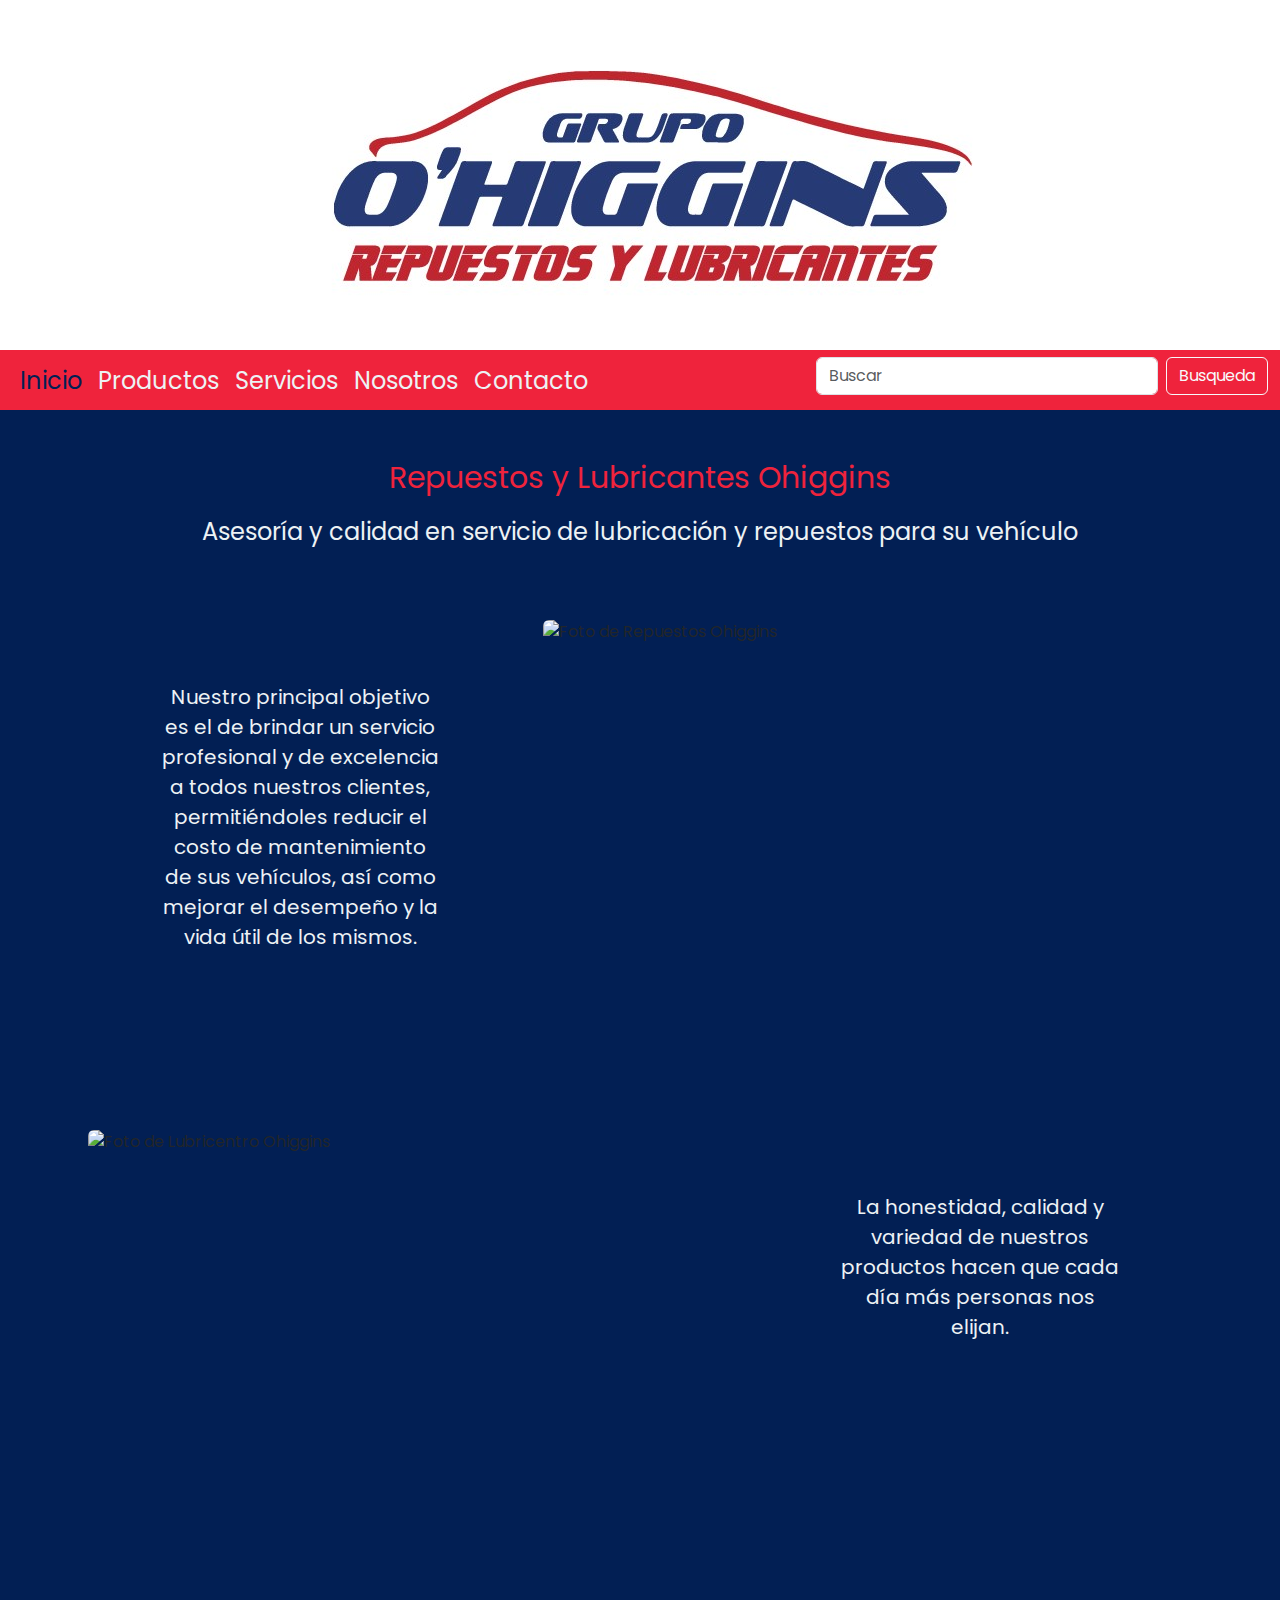
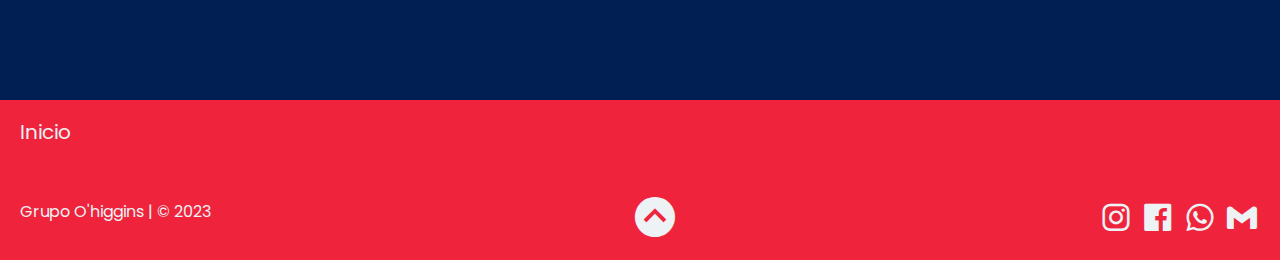
==== commit cdd64a76: "corregidas las rutas de los breadcrumb" ====
--- a/index.html
+++ b/index.html
@@ -4,6 +4,10 @@
 <head>
     <meta charset="UTF-8">
     <meta name="viewport" content="width=device-width, initial-scale=1.0">
+    <meta name="description"
+        content="Grupo Ohiggins : Repuestos y Lubricantes. Dedicados al servicio del cliente, los mejores precios y atención para brindarle una buena experiencia al momento de comprar insumos para su vehículo.">
+    <meta name="keywords"
+        content="repuestos, aceite, lubricantes, filtros, bujias, kit, distribución, correas, embrague, tensores, lámparas, escobillas, auto, moto, flota, taxi, remis, servicio, venta, cambio, refrigerante">
     <link rel="stylesheet" href="./css/bootstrap.css">
     <link rel="stylesheet" href="./css/style.css">
     <link rel="preconnect" href="https://fonts.googleapis.com">
@@ -35,7 +39,7 @@
                     <ul class="navbar-nav me-auto mb-2 mb-lg-0 hamburguesa__lista">
                         <li class="nav-item">
                             <a class="nav-link active" aria-current="page" href="./index.html">Inicio</a>
-                        </li>   
+                        </li>
                         <li class="nav-item">
                             <a class="nav-link" href="./page/productos.html">Productos</a>
                         </li>
@@ -76,33 +80,45 @@
         </section>
         <!-- Secciones de imagenes -->
         <div class="imagen1">
-            <img class="rounded mx-auto d-block img-fluid imagen1__custom" src="./img//repuestos1.jpg"
-                alt="Imagen de fondo">
+            <img class="rounded mx-auto d-block img-fluid imagen1__custom" src="./img/edit/IMG_20230720_145659.jpg"
+                alt="Foto de Repuestos Ohiggins">
         </div>
         <div class="imagen2">
-            <img class="rounded mx-auto d-block img-fluid imagen2__custom" src="./img/local.jpg" alt="Lubricantes">
+            <img class="rounded mx-auto d-block img-fluid imagen2__custom" src="./img/edit/IMG_20230720_145637.jpg" alt="Foto de Lubricentro Ohiggins">
         </div>
         <!-- Pie de pagina -->
-        <footer class="pie">
-            <p class="pie__p1">Grupo O'higgins | &copy; 2023</p>
-            <a href="#subir" class="pie__subir">
-                <i class='bx bxs-chevron-up-circle bx-lg  bx-fade-up-hover'></i>
-            </a>
-            <div class="pie__enlaces">
-                <a target="_blank" href="https://www.instagram.com/grupoohiggins/" class="pie__enlaces--insta">
-                    <i class='bx bxl-instagram bx-md bx-tada-hover'></i>
+        <footer class="footer">
+            <nav class="footer__migajas" style="--bs-breadcrumb-divider: '>';" aria-label="breadcrumb">
+                <ol class="breadcrumb">
+                    <li class="breadcrumb-item"><a href="./index.html">Inicio</a></li>
+                    
+                </ol>
+            </nav>
+            <div class="pie">
+                <p class="pie__p1">Grupo O'higgins | &copy; 2023</p>
+                <a href="#subir" class="pie__subir">
+                    <i class='bx bxs-chevron-up-circle bx-lg  bx-fade-up-hover'></i>
                 </a>
-                <a target="_blank" href="https://www.facebook.com/grupo.ohiggins.oficial/" class="pie__enlaces--face">
-                    <i class='bx bxl-facebook-square bx-md bx-tada-hover'></i>
-                </a>
-                <a target="_blank" href="https://api.whatsapp.com/send?phone=3516517525" class="pie__enlaces--whatsapp">
-                    <i class='bx bxl-whatsapp bx-md bx-tada-hover'></i>
-                </a>
-                <a target="_blank" href="mailto:lubricentroohiggins@hotmail.com" class="pie__enlaces--mail">
-                    <i class='bx bxl-gmail bx-md bx-tada-hover'></i>
-                </a>
+                <div class="pie__enlaces">
+                    <a target="_blank" href="https://www.instagram.com/grupoohiggins/" class="pie__enlaces--insta">
+                        <i class='bx bxl-instagram bx-md bx-tada-hover'></i>
+                    </a>
+                    <a target="_blank" href="https://www.facebook.com/grupo.ohiggins.oficial/"
+                        class="pie__enlaces--face">
+                        <i class='bx bxl-facebook-square bx-md bx-tada-hover'></i>
+                    </a>
+                    <a target="_blank" href="https://api.whatsapp.com/send?phone=3516517525"
+                        class="pie__enlaces--whatsapp">
+                        <i class='bx bxl-whatsapp bx-md bx-tada-hover'></i>
+                    </a>
+                    <a target="_blank" href="mailto:lubricentroohiggins@hotmail.com" class="pie__enlaces--mail">
+                        <i class='bx bxl-gmail bx-md bx-tada-hover'></i>
+                    </a>
+                </div>
             </div>
         </footer>
+
+
     </main>
     <script src="./js/bootstrap.bundle.js"></script>
 </body>
--- a/css/style.css
+++ b/css/style.css
@@ -52,14 +52,12 @@
 nav.navbar .navbar-nav .nav-link:hover {
   color: #021f54;
   text-decoration: underline;
-  border: 1px solid #edf2f4;
-  border-radius: 20px;
 }
 
 main.grid {
   display: grid;
   grid-template-columns: repeat(3, 1fr);
-  grid-template-rows: 60px 100px repeat(2, 500px) 80px;
+  grid-template-rows: 60px 100px repeat(2, 500px) 150px;
   row-gap: 10px;
   column-gap: 5px;
   grid-template-areas: "navbar navbar navbar" "cabecera cabecera cabecera" "section1 imagen1 imagen1" "imagen2 imagen2 section2" "pie pie pie";
@@ -81,10 +79,8 @@
   margin-right: 150px;
   grid-area: section2;
 }
-main.grid .pie {
-  padding: 20px;
+main.grid .footer {
   grid-area: pie;
-  color: #edf2f4;
 }
 main.grid .imagen1 {
   grid-area: imagen1;
@@ -94,35 +90,60 @@
 }
 
 /*Variables*/
-.pie {
+footer .footer {
+  background-color: #ef233c;
+  height: 150px;
+  margin-top: 150px;
+}
+footer .footer .pie {
+  height: 80px;
+  padding: 20px;
+}
+footer .footer .footer__migajas {
+  height: 80px;
+  display: flex;
+  flex-direction: row;
+  justify-content: flex-start;
+  align-items: center;
+  padding: 10px 20px;
+}
+footer .footer .footer__migajas .breadcrumb-item a {
+  font: normal 20px "poppins", sans-serif;
+}
+footer .footer .footer__migajas .breadcrumb-item a:hover {
+  color: #021f54;
+}
+footer .footer .footer__migajas .breadcrumb-item.active {
+  color: #021f54;
+}
+footer .pie {
   background-color: #ef233c;
   display: flex;
   flex-direction: row;
   justify-content: space-between;
   align-items: center;
-  margin-top: 200px;
   text-align: center;
 }
-.pie .pie__p1 {
+footer .pie .pie__p1 {
   padding: 5px 0px;
   color: #edf2f4;
 }
-.pie .pie__subir:hover {
-  color: #edf2f4;
-}
-.pie .pie__subir:hover:active {
+footer .pie .pie__subir:hover {
+  color: #edf2f4;
+}
+footer .pie .pie__subir:hover:active {
   color: #021f54;
 }
-.pie .pie__enlaces--insta:hover {
+footer .pie .pie__enlaces--insta:hover {
   color: #3d0158;
 }
-.pie .pie__enlaces--face:hover {
+footer .pie .pie__enlaces--face:hover {
   color: #143a8d;
 }
-.pie .pie__enlaces--whatsapp:hover {
+footer .pie .pie__enlaces--whatsapp:hover {
   color: #1b6811;
 }
-.pie .pie__enlaces--mail:hover {
+footer .pie .pie__enlaces--mail:hover {
   color: red;
 }
 
@@ -208,9 +229,31 @@
   height: 320px;
 }
 
-footer.pie {
+footer.footer {
+  background-color: #ef233c;
+  height: 150px;
+  margin-top: 150px;
+}
+footer.footer .pie {
   height: 80px;
   padding: 20px;
+}
+footer.footer .footer__migajas {
+  height: 80px;
+  display: flex;
+  flex-direction: row;
+  justify-content: flex-start;
+  align-items: center;
+  padding: 10px 20px;
+}
+footer.footer .footer__migajas .breadcrumb-item a {
+  font: normal 20px "poppins", sans-serif;
+}
+footer.footer .footer__migajas .breadcrumb-item a:hover {
+  color: #021f54;
+}
+footer.footer .footer__migajas .breadcrumb-item.active {
+  color: #021f54;
 }
 
 /*Contacto*/
@@ -288,16 +331,16 @@
   top: 50px;
 }
 section.section-principal .boton__enviar--consultar:hover {
-  color: #ef233c;
-  background-color: #edf2f4;
+  color: #021f54;
+  background-color: #ef233c;
 }
 section.section-principal .boton__enviar--consultar:active {
-  color: #ef233c;
+  color: #edf2f4;
 }
 section.section-principal div.imagenes .imagenes__img1,
 section.section-principal div.imagenes .imagenes__img2 {
   width: 500px;
-  height: 200px;
+  height: 250px;
   margin: 0.5rem 0;
 }
 
@@ -405,40 +448,48 @@
     padding-left: 30px;
     align-items: flex-start;
   }
-  footer.pie {
-    padding: 20px 0;
-    height: 200px;
+  footer {
+    margin-top: 0 !important;
+  }
+  footer .footer__migajas .breadcrumb-item a {
+    font: normal 18px "poppins", sans-serif;
+  }
+  footer .footer__migajas .breadcrumb-item.active {
+    font: normal 16px "poppins";
+    color: #021f54;
+  }
+  footer div.pie {
+    padding: 0;
+    height: 150px;
     background: #ef233c;
     display: flex;
     flex-direction: column;
-    justify-content: space-around;
+    justify-content: center;
     align-items: flex-start;
-    font: normal 14px "poppins";
-    margin-top: 10px;
-  }
-  footer.pie .pie__p1 {
-    position: relative;
-    left: 30px;
-    margin-left: 10px;
-  }
-  footer.pie .pie__enlaces {
-    position: relative;
-    left: 30px;
-    bottom: 50px;
-  }
-  footer.pie .pie__subir {
+    font: normal 16px "poppins";
+  }
+  footer div.pie .pie__p1 {
+    position: relative;
+    margin-left: 5px;
+  }
+  footer div.pie .pie__enlaces {
+    position: relative;
+    left: 5px;
+    bottom: 60px;
+  }
+  footer div.pie .pie__subir {
     position: relative;
     left: 85%;
     bottom: 55px;
     color: #edf2f4;
   }
-  footer.pie .pie__subir:active {
+  footer div.pie .pie__subir:active {
     color: #021f54;
   }
   /* Index */
   main.grid {
     row-gap: 10px;
-    grid-template-rows: repeat(7, auto);
+    grid-template-rows: 60px 200px repeat(3, 250px) 250px 150px;
     grid-template-areas: "navbar navbar navbar" "cabecera cabecera cabecera" "imagen1 imagen1 imagen1" "section1 section1 section1" "imagen2 imagen2 imagen2" "section2 section2 section2" "pie pie pie";
   }
   main.grid section.cabecera {
@@ -491,8 +542,9 @@
   }
   section.horario {
     display: flex;
-    flex-direction: column;
+    flex-direction: column !important;
     justify-content: center;
+    margin-bottom: 50px;
   }
   section.horario .formulario__etiqueta {
     width: 300px;
@@ -580,6 +632,9 @@
 }
 @media (min-width: 320px) and (max-width: 404px) {
   /*Productos*/
+  div.imagenes .imagenes__img1, div.imagenes .imagenes__img2 {
+    height: 200px !important;
+  }
   section.productos-flex div.tabla1 {
     width: 100%;
   }
@@ -700,8 +755,13 @@
   /*Contacto*/
   section.horario {
     display: flex;
-    flex-direction: column;
-    justify-content: center;
+    flex-direction: column !important;
+    margin-bottom: 20px;
+  }
+  section.horario .formulario__etiqueta {
+    width: 360px;
+  }
+  section.horario .horario__atencion {
     margin-bottom: 20px;
   }
   /*Nosotros*/
@@ -922,6 +982,10 @@
     top: 100px;
     left: 15px;
   }
+  section div.servicios div.imagenes .imagenes__img1, section div.servicios div.imagenes .imagenes__img2 {
+    width: auto;
+    height: 220px;
+  }
   section div.servicios .texto-servicios__encabezado {
     display: flex;
     flex-direction: row;
@@ -966,6 +1030,10 @@
     justify-content: space-between;
     align-items: flex-start;
   }
+  /*Index*/
+  .section1 p, .section2 p {
+    font: normal 20px "poppins", sans-serif !important;
+  }
   /*Productos*/
   section.productos-flex .tabla .boton-visible {
     width: 200px;
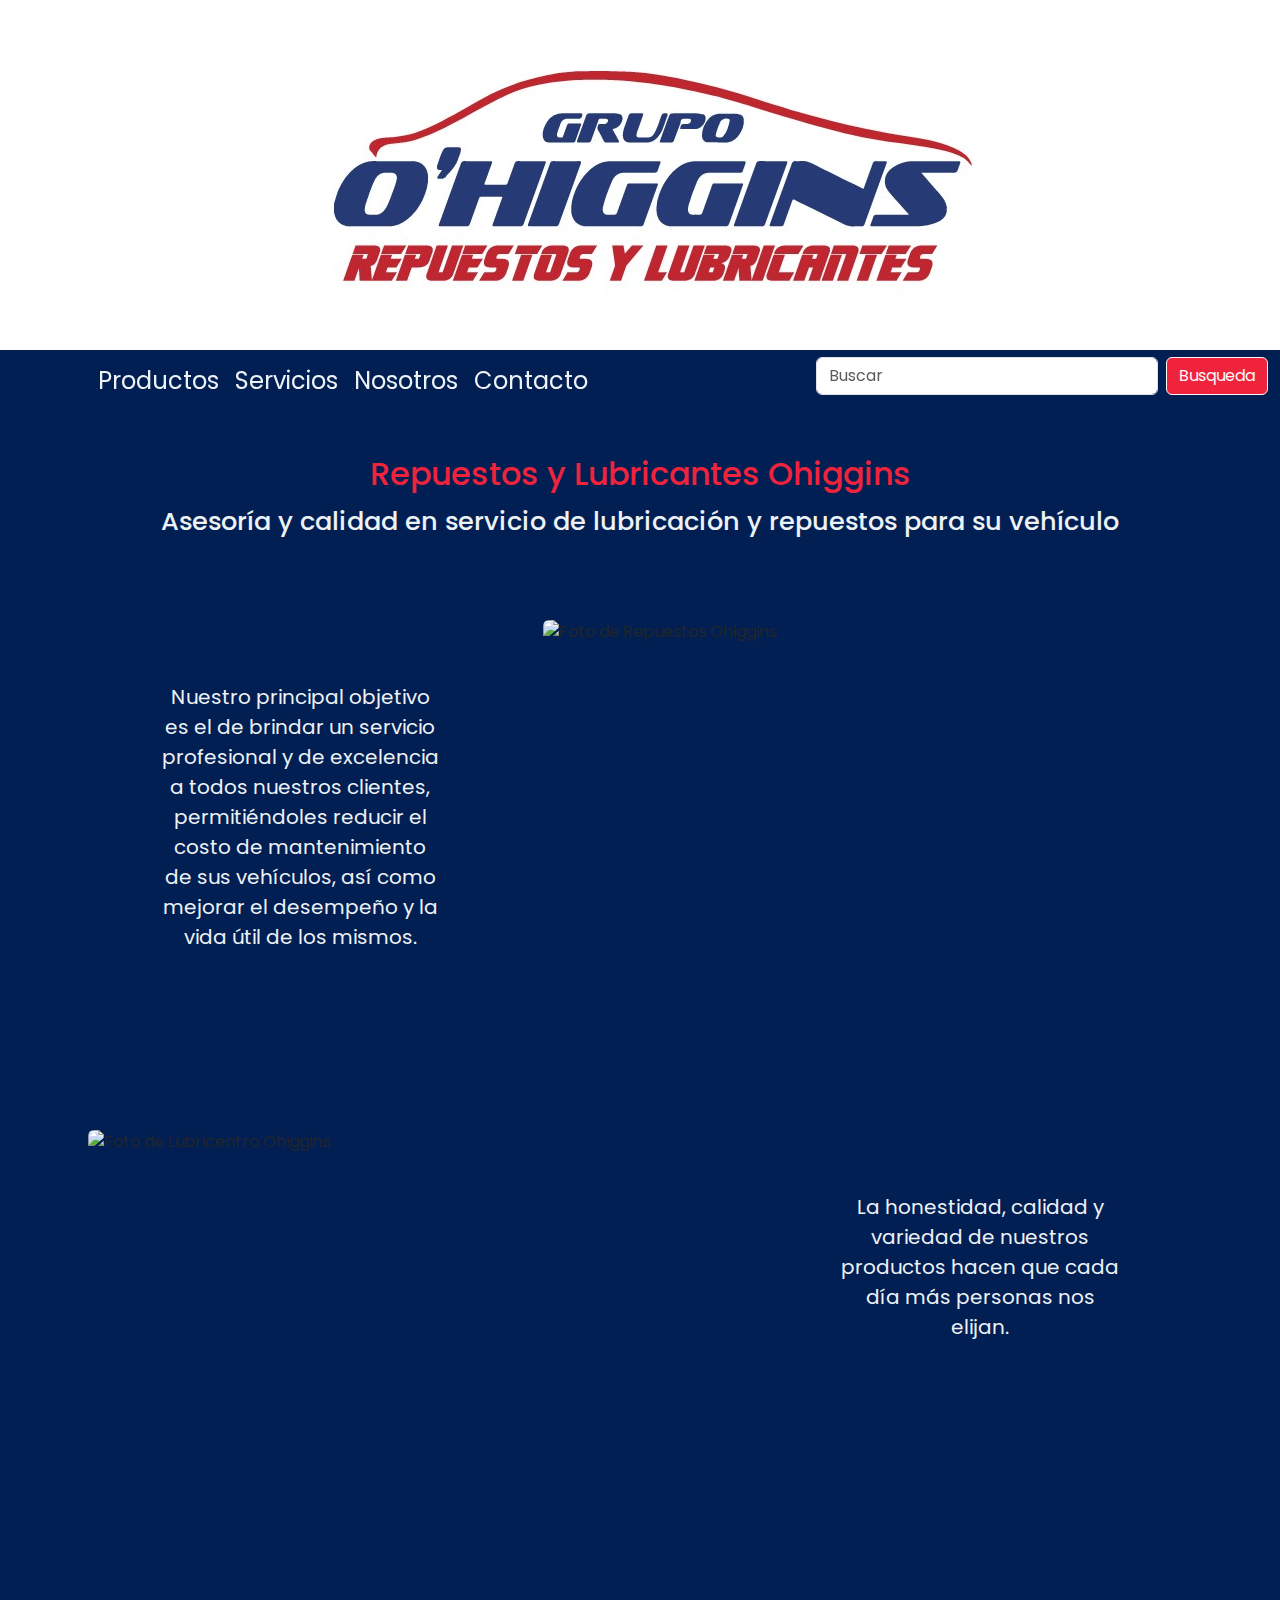
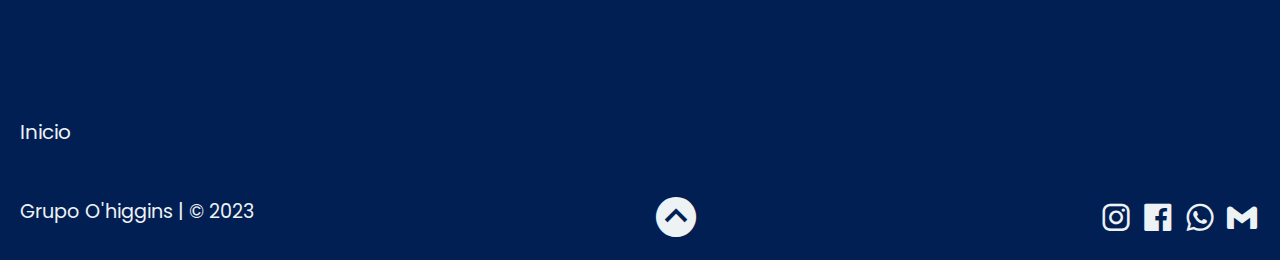
==== commit f72d644d: "probando bg gradient" ====
--- a/index.html
+++ b/index.html
@@ -5,9 +5,10 @@
     <meta charset="UTF-8">
     <meta name="viewport" content="width=device-width, initial-scale=1.0">
     <meta name="description"
-        content="Grupo Ohiggins : Repuestos y Lubricantes. Dedicados al servicio del cliente, los mejores precios y atención para brindarle una buena experiencia al momento de comprar insumos para su vehículo.">
+        content="Grupo Ohiggins : Repuestos y Lubricantes. Dedicados a brindar el mejor servicio y atencion al cliente, los mejores precios y atención para brindarle una buena experiencia al momento de comprar insumos para su vehículo.">
     <meta name="keywords"
         content="repuestos, aceite, lubricantes, filtros, bujias, kit, distribución, correas, embrague, tensores, lámparas, escobillas, auto, moto, flota, taxi, remis, servicio, venta, cambio, refrigerante">
+    <link rel="stylesheet" href="https://cdnjs.cloudflare.com/ajax/libs/animate.css/4.1.1/animate.min.css" />
     <link rel="stylesheet" href="./css/bootstrap.css">
     <link rel="stylesheet" href="./css/style.css">
     <link rel="preconnect" href="https://fonts.googleapis.com">
@@ -15,6 +16,7 @@
     <link href="https://fonts.googleapis.com/css2?family=Poppins&display=swap" rel="stylesheet">
     <link href='https://unpkg.com/boxicons@2.1.4/css/boxicons.min.css' rel='stylesheet'>
     <link rel="shortcut icon" href="img/logo-redondo.png">
+    <link type="image/png" sizes="32x32" rel="icon" href="img/logo-redondo.png">
     <title>Grupo Ohiggins</title>
 </head>
 
@@ -22,7 +24,8 @@
     <!-- Logotipo -->
     <header class="padre">
         <a href="./index.html">
-            <img id="subir" class="img-fluid mx-auto padre__logo" src="./img/logo-ohiggins-2023.jpg" alt="logo">
+            <img id="subir" class="animate__animated animate__backInDown img-fluid mx-auto padre__logo"
+                src="./img/logo-ohiggins-2023.jpg" alt="logotipo de la empresa">
         </a>
     </header>
     <!-- Contenido de la grilla -->
@@ -62,19 +65,19 @@
         </nav>
         <!-- Secciones de texto -->
         <section class="cabecera d-block">
-            <h1 class="cabecera__titular">
+            <h1 class="cabecera__titular fuente-5">
                 Repuestos y Lubricantes Ohiggins
             </h1>
-            <h2 class="cabecera__subtitulo">Asesoría y calidad en servicio de lubricación y repuestos para su vehículo
+            <h2 class="cabecera__subtitulo fuente-4">Asesoría y calidad en servicio de lubricación y repuestos para su vehículo
             </h2>
         </section>
         <section class="section1">
-            <p class="section1__text">Nuestro principal objetivo es el de brindar un servicio profesional y de
+            <p class="section1__text fuente-3">Nuestro principal objetivo es el de brindar un servicio profesional y de
                 excelencia a todos nuestros clientes, permitiéndoles reducir el costo de mantenimiento de sus vehículos,
                 así como mejorar el desempeño y la vida útil de los mismos.</p>
         </section>
         <section class="section2">
-            <p class="section2__text"> La honestidad, calidad y variedad de nuestros productos hacen que cada día más
+            <p class="section2__text fuente-3"> La honestidad, calidad y variedad de nuestros productos hacen que cada día más
                 personas nos elijan.
             </p>
         </section>
@@ -84,18 +87,19 @@
                 alt="Foto de Repuestos Ohiggins">
         </div>
         <div class="imagen2">
-            <img class="rounded mx-auto d-block img-fluid imagen2__custom" src="./img/edit/IMG_20230720_145637.jpg" alt="Foto de Lubricentro Ohiggins">
+            <img class="rounded mx-auto d-block img-fluid imagen2__custom" src="./img/edit/IMG_20230720_145637.jpg"
+                alt="Foto de Lubricentro Ohiggins">
         </div>
         <!-- Pie de pagina -->
         <footer class="footer">
             <nav class="footer__migajas" style="--bs-breadcrumb-divider: '>';" aria-label="breadcrumb">
                 <ol class="breadcrumb">
                     <li class="breadcrumb-item"><a href="./index.html">Inicio</a></li>
-                    
+
                 </ol>
             </nav>
             <div class="pie">
-                <p class="pie__p1">Grupo O'higgins | &copy; 2023</p>
+                <p class="pie__p1 fuente-3">Grupo O'higgins | &copy; 2023</p>
                 <a href="#subir" class="pie__subir">
                     <i class='bx bxs-chevron-up-circle bx-lg  bx-fade-up-hover'></i>
                 </a>
--- a/css/style.css
+++ b/css/style.css
@@ -34,7 +34,7 @@
 
 /*Variables*/
 nav.navbar {
-  background: #ef233c;
+  /*background: $color-red-custom;*/
   display: flex;
   flex-direction: row;
   justify-content: center;
@@ -90,16 +90,16 @@
 }
 
 /*Variables*/
-footer .footer {
-  background-color: #ef233c;
+footer.footer {
+  /*background-color: $color-red-custom;*/
   height: 150px;
   margin-top: 150px;
 }
-footer .footer .pie {
+footer.footer .pie {
   height: 80px;
   padding: 20px;
 }
-footer .footer .footer__migajas {
+footer.footer .footer__migajas {
   height: 80px;
   display: flex;
   flex-direction: row;
@@ -107,55 +107,110 @@
   align-items: center;
   padding: 10px 20px;
 }
-footer .footer .footer__migajas .breadcrumb-item a {
+footer.footer .footer__migajas .breadcrumb-item a {
   font: normal 20px "poppins", sans-serif;
 }
-footer .footer .footer__migajas .breadcrumb-item a:hover {
+footer.footer .footer__migajas .breadcrumb-item a:hover {
   color: #021f54;
 }
-footer .footer .footer__migajas .breadcrumb-item.active {
+footer.footer .footer__migajas .breadcrumb-item.active {
   color: #021f54;
 }
-footer .pie {
-  background-color: #ef233c;
+footer.footer .pie {
+  /*background-color: $color-red-custom;*/
   display: flex;
   flex-direction: row;
   justify-content: space-between;
   align-items: center;
   text-align: center;
 }
-footer .pie .pie__p1 {
+footer.footer .pie .pie__p1 {
   padding: 5px 0px;
   color: #edf2f4;
 }
-footer .pie .pie__subir:hover {
-  color: #edf2f4;
-}
-footer .pie .pie__subir:hover:active {
+footer.footer .pie .pie__subir:hover {
+  color: #edf2f4;
+}
+footer.footer .pie .pie__subir:hover:active {
   color: #021f54;
 }
-footer .pie .pie__enlaces--insta:hover {
+footer.footer .pie .pie__enlaces--insta:hover {
   color: #3d0158;
 }
-footer .pie .pie__enlaces--face:hover {
+footer.footer .pie .pie__enlaces--face:hover {
   color: #143a8d;
 }
-footer .pie .pie__enlaces--whatsapp:hover {
+footer.footer .pie .pie__enlaces--whatsapp:hover {
   color: #1b6811;
 }
-footer .pie .pie__enlaces--mail:hover {
+footer.footer .pie .pie__enlaces--mail:hover {
   color: red;
 }
 
 /*Variables*/
-/*Variables*/
-body {
-  background-color: #021f54;
+:root {
+  --animate-duration: 1.1s;
 }
 
 body {
   width: 100%;
-  height: 100vh;
+  height: 100%;
+}
+
+/*Extend*/
+.btn, .boton-cancelar, .boton-productos1, .boton-productos, .boton-enviar, .boton-custom {
+  background-color: #ef233c;
+}
+.btn:hover, .boton-cancelar:hover, .boton-productos1:hover, .boton-productos:hover, .boton-enviar:hover, .boton-custom:hover {
+  background-color: #edf2f4;
+}
+
+.boton-custom {
+  color: #021f54;
+  font-style: bold;
+}
+.boton-custom:hover {
+  background-color: #fa4257;
+  color: #edf2f4;
+  border: 1px solid #edf2f4;
+}
+
+.boton-enviar {
+  color: #edf2f4;
+  font-style: bold;
+}
+.boton-enviar:hover {
+  background-color: #0275d8;
+  color: #edf2f4;
+  border: 1px solid #edf2f4;
+}
+
+.boton-productos {
+  background-color: #ef233c;
+}
+.boton-productos:hover {
+  background-color: #ef233c;
+  color: #edf2f4;
+  border: 1px solid #edf2f4;
+}
+
+.boton-productos1 {
+  background-color: #ef233c;
+}
+.boton-productos1:hover {
+  background-color: #0c6cfc;
+  color: #edf2f4;
+  border: 1px solid #edf2f4;
+}
+
+.boton-cancelar {
+  color: #edf2f4;
+  font-style: bold;
+}
+.boton-cancelar:hover {
+  background-color: #bebebe;
+  color: #ef233c;
+  font-style: bold;
 }
 
 /*Index*/
@@ -169,13 +224,11 @@
   align-items: center;
 }
 section.cabecera .cabecera__titular {
-  font: normal 30px "poppins", sans-serif;
   color: #ef233c;
   padding: 5px;
 }
 section.cabecera .cabecera__subtitulo {
   color: #edf2f4;
-  font: normal 24px "poppins", sans-serif;
 }
 
 section.section1 {
@@ -190,7 +243,6 @@
   text-align: center;
   padding: 10px;
   color: #edf2f4;
-  font: normal 16px "poppins";
 }
 
 section.section2 {
@@ -229,33 +281,6 @@
   height: 320px;
 }
 
-footer.footer {
-  background-color: #ef233c;
-  height: 150px;
-  margin-top: 150px;
-}
-footer.footer .pie {
-  height: 80px;
-  padding: 20px;
-}
-footer.footer .footer__migajas {
-  height: 80px;
-  display: flex;
-  flex-direction: row;
-  justify-content: flex-start;
-  align-items: center;
-  padding: 10px 20px;
-}
-footer.footer .footer__migajas .breadcrumb-item a {
-  font: normal 20px "poppins", sans-serif;
-}
-footer.footer .footer__migajas .breadcrumb-item a:hover {
-  color: #021f54;
-}
-footer.footer .footer__migajas .breadcrumb-item.active {
-  color: #021f54;
-}
-
 /*Contacto*/
 section.paginacontacto {
   margin-top: 20px;
@@ -325,17 +350,6 @@
 }
 section.section-principal div.texto__lista .texto__lista--items {
   margin-left: 10px;
-}
-section.section-principal .boton__enviar--consultar {
-  position: relative;
-  top: 50px;
-}
-section.section-principal .boton__enviar--consultar:hover {
-  color: #021f54;
-  background-color: #ef233c;
-}
-section.section-principal .boton__enviar--consultar:active {
-  color: #edf2f4;
 }
 section.section-principal div.imagenes .imagenes__img1,
 section.section-principal div.imagenes .imagenes__img2 {
@@ -412,8 +426,7 @@
   flex-direction: column;
   justify-content: center;
 }
-section.productos-flex .tabla1 h2 {
-  font: normal 24px "poppins", sans-serif;
+section.productos-flex .tabla1 h1 {
   color: #edf2f4;
   margin-bottom: 20px;
 }
@@ -425,6 +438,35 @@
   width: 250px;
   height: auto;
   padding: 2px;
+}
+
+/*Variables*/
+body {
+  background-color: #021f54;
+}
+
+.fuente-1 {
+  font-size: 0.4rem;
+}
+
+.fuente-2 {
+  font-size: 0.8rem;
+}
+
+.fuente-3 {
+  font-size: 1.2rem;
+}
+
+.fuente-4 {
+  font-size: 1.6rem;
+}
+
+.fuente-5 {
+  font-size: 2rem;
+}
+
+.fuente-6 {
+  font-size: 2.4rem;
 }
 
 /* Media queries */ /*Variables*/
@@ -489,7 +531,7 @@
   /* Index */
   main.grid {
     row-gap: 10px;
-    grid-template-rows: 60px 200px repeat(3, 250px) 250px 150px;
+    grid-template-rows: 60px 150px repeat(3, 300px) 250px 150px;
     grid-template-areas: "navbar navbar navbar" "cabecera cabecera cabecera" "imagen1 imagen1 imagen1" "section1 section1 section1" "imagen2 imagen2 imagen2" "section2 section2 section2" "pie pie pie";
   }
   main.grid section.cabecera {
@@ -632,7 +674,8 @@
 }
 @media (min-width: 320px) and (max-width: 404px) {
   /*Productos*/
-  div.imagenes .imagenes__img1, div.imagenes .imagenes__img2 {
+  div.imagenes .imagenes__img1,
+  div.imagenes .imagenes__img2 {
     height: 200px !important;
   }
   section.productos-flex div.tabla1 {
@@ -715,7 +758,7 @@
   /*Index*/
   main.grid {
     row-gap: 10px;
-    grid-template-rows: 65px 150px repeat(4, auto) 200px;
+    grid-template-rows: 65px 200px 350px 350px 350px auto 300px;
     grid-template-areas: "navbar navbar navbar" "cabecera cabecera cabecera" "imagen1 imagen1 imagen1" "section1 section1 section1" "imagen2 imagen2 imagen2" "section2 section2 section2" "pie pie pie";
   }
   main.grid section.cabecera {
@@ -732,11 +775,10 @@
   main.grid section.section1 {
     margin: 0;
     margin-top: 20px;
-    height: 250px;
   }
   main.grid section.section1 .section1__text {
     padding: 10px;
-    height: 230px;
+    height: 300px;
   }
   main.grid section.section2 {
     margin: 0;
@@ -982,7 +1024,8 @@
     top: 100px;
     left: 15px;
   }
-  section div.servicios div.imagenes .imagenes__img1, section div.servicios div.imagenes .imagenes__img2 {
+  section div.servicios div.imagenes .imagenes__img1,
+  section div.servicios div.imagenes .imagenes__img2 {
     width: auto;
     height: 220px;
   }
@@ -1022,6 +1065,12 @@
   }
 }
 @media (min-width: 992px) {
+  nav.navbar .navbar-nav .nav-link:hover {
+    transform: translate(5px, 2px);
+    border: 1px solid #edf2f4;
+    text-decoration: none;
+    border-radius: 10px;
+  }
   /*Footer*/
   footer.pie {
     height: 200px;
@@ -1031,8 +1080,12 @@
     align-items: flex-start;
   }
   /*Index*/
-  .section1 p, .section2 p {
+  .section1 p,
+  .section2 p {
     font: normal 20px "poppins", sans-serif !important;
+  }
+  .imagen1, .imagen2 {
+    margin: 0 25px;
   }
   /*Productos*/
   section.productos-flex .tabla .boton-visible {
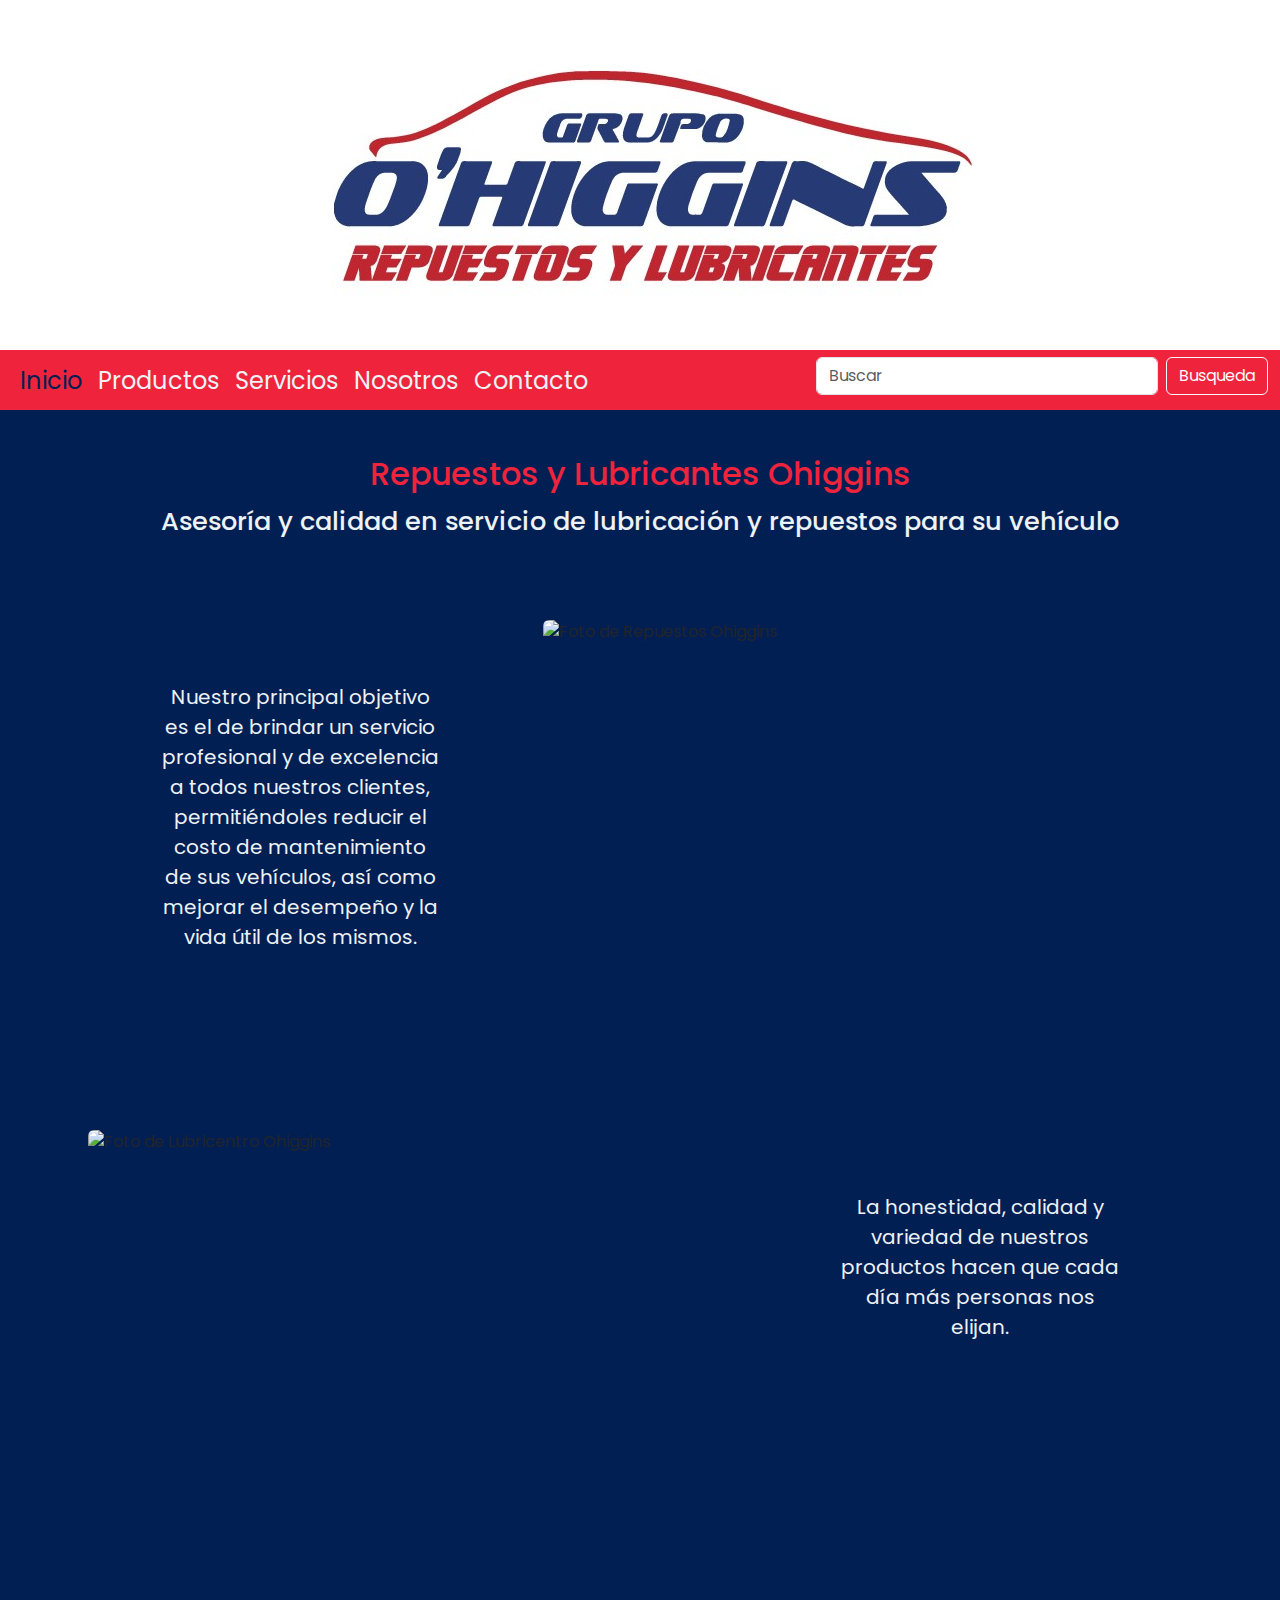
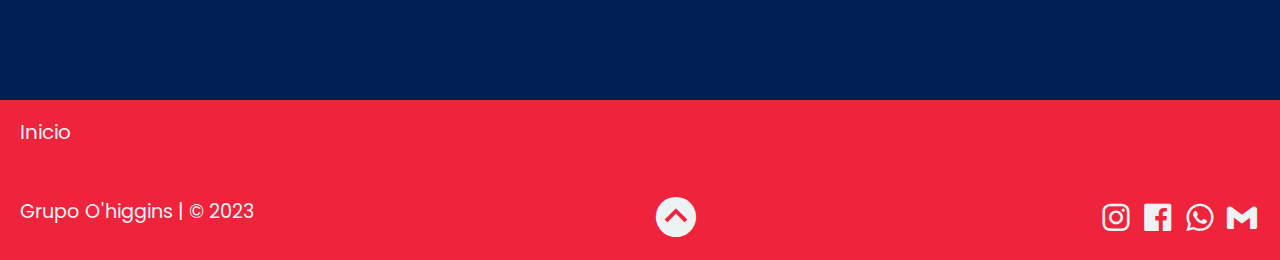
==== commit 83ae4f78: "idem a la preentrega3" ====
--- a/index.html
+++ b/index.html
@@ -5,7 +5,7 @@
     <meta charset="UTF-8">
     <meta name="viewport" content="width=device-width, initial-scale=1.0">
     <meta name="description"
-        content="Grupo Ohiggins : Repuestos y Lubricantes. Dedicados a brindar el mejor servicio y atencion al cliente, los mejores precios y atención para brindarle una buena experiencia al momento de comprar insumos para su vehículo.">
+        content="Grupo Ohiggins : Repuestos y Lubricantes. Dedicados al servicio del cliente, los mejores precios y atención para brindarle una buena experiencia al momento de comprar insumos para su vehículo.">
     <meta name="keywords"
         content="repuestos, aceite, lubricantes, filtros, bujias, kit, distribución, correas, embrague, tensores, lámparas, escobillas, auto, moto, flota, taxi, remis, servicio, venta, cambio, refrigerante">
     <link rel="stylesheet" href="https://cdnjs.cloudflare.com/ajax/libs/animate.css/4.1.1/animate.min.css" />
@@ -16,7 +16,6 @@
     <link href="https://fonts.googleapis.com/css2?family=Poppins&display=swap" rel="stylesheet">
     <link href='https://unpkg.com/boxicons@2.1.4/css/boxicons.min.css' rel='stylesheet'>
     <link rel="shortcut icon" href="img/logo-redondo.png">
-    <link type="image/png" sizes="32x32" rel="icon" href="img/logo-redondo.png">
     <title>Grupo Ohiggins</title>
 </head>
 
--- a/css/style.css
+++ b/css/style.css
@@ -34,7 +34,7 @@
 
 /*Variables*/
 nav.navbar {
-  /*background: $color-red-custom;*/
+  background: #ef233c;
   display: flex;
   flex-direction: row;
   justify-content: center;
@@ -90,16 +90,16 @@
 }
 
 /*Variables*/
-footer.footer {
-  /*background-color: $color-red-custom;*/
+footer .footer {
+  background-color: #ef233c;
   height: 150px;
   margin-top: 150px;
 }
-footer.footer .pie {
+footer .footer .pie {
   height: 80px;
   padding: 20px;
 }
-footer.footer .footer__migajas {
+footer .footer .footer__migajas {
   height: 80px;
   display: flex;
   flex-direction: row;
@@ -107,43 +107,43 @@
   align-items: center;
   padding: 10px 20px;
 }
-footer.footer .footer__migajas .breadcrumb-item a {
+footer .footer .footer__migajas .breadcrumb-item a {
   font: normal 20px "poppins", sans-serif;
 }
-footer.footer .footer__migajas .breadcrumb-item a:hover {
+footer .footer .footer__migajas .breadcrumb-item a:hover {
   color: #021f54;
 }
-footer.footer .footer__migajas .breadcrumb-item.active {
+footer .footer .footer__migajas .breadcrumb-item.active {
   color: #021f54;
 }
-footer.footer .pie {
-  /*background-color: $color-red-custom;*/
+footer .pie {
+  background-color: #ef233c;
   display: flex;
   flex-direction: row;
   justify-content: space-between;
   align-items: center;
   text-align: center;
 }
-footer.footer .pie .pie__p1 {
+footer .pie .pie__p1 {
   padding: 5px 0px;
   color: #edf2f4;
 }
-footer.footer .pie .pie__subir:hover {
-  color: #edf2f4;
-}
-footer.footer .pie .pie__subir:hover:active {
+footer .pie .pie__subir:hover {
+  color: #edf2f4;
+}
+footer .pie .pie__subir:hover:active {
   color: #021f54;
 }
-footer.footer .pie .pie__enlaces--insta:hover {
+footer .pie .pie__enlaces--insta:hover {
   color: #3d0158;
 }
-footer.footer .pie .pie__enlaces--face:hover {
+footer .pie .pie__enlaces--face:hover {
   color: #143a8d;
 }
-footer.footer .pie .pie__enlaces--whatsapp:hover {
+footer .pie .pie__enlaces--whatsapp:hover {
   color: #1b6811;
 }
-footer.footer .pie .pie__enlaces--mail:hover {
+footer .pie .pie__enlaces--mail:hover {
   color: red;
 }
 
@@ -154,7 +154,7 @@
 
 body {
   width: 100%;
-  height: 100%;
+  height: 100vh;
 }
 
 /*Extend*/
@@ -279,6 +279,33 @@
 div.imagen2 .imagen2__custom {
   width: 650px;
   height: 320px;
+}
+
+footer.footer {
+  background-color: #ef233c;
+  height: 150px;
+  margin-top: 150px;
+}
+footer.footer .pie {
+  height: 80px;
+  padding: 20px;
+}
+footer.footer .footer__migajas {
+  height: 80px;
+  display: flex;
+  flex-direction: row;
+  justify-content: flex-start;
+  align-items: center;
+  padding: 10px 20px;
+}
+footer.footer .footer__migajas .breadcrumb-item a {
+  font: normal 20px "poppins", sans-serif;
+}
+footer.footer .footer__migajas .breadcrumb-item a:hover {
+  color: #021f54;
+}
+footer.footer .footer__migajas .breadcrumb-item.active {
+  color: #021f54;
 }
 
 /*Contacto*/
